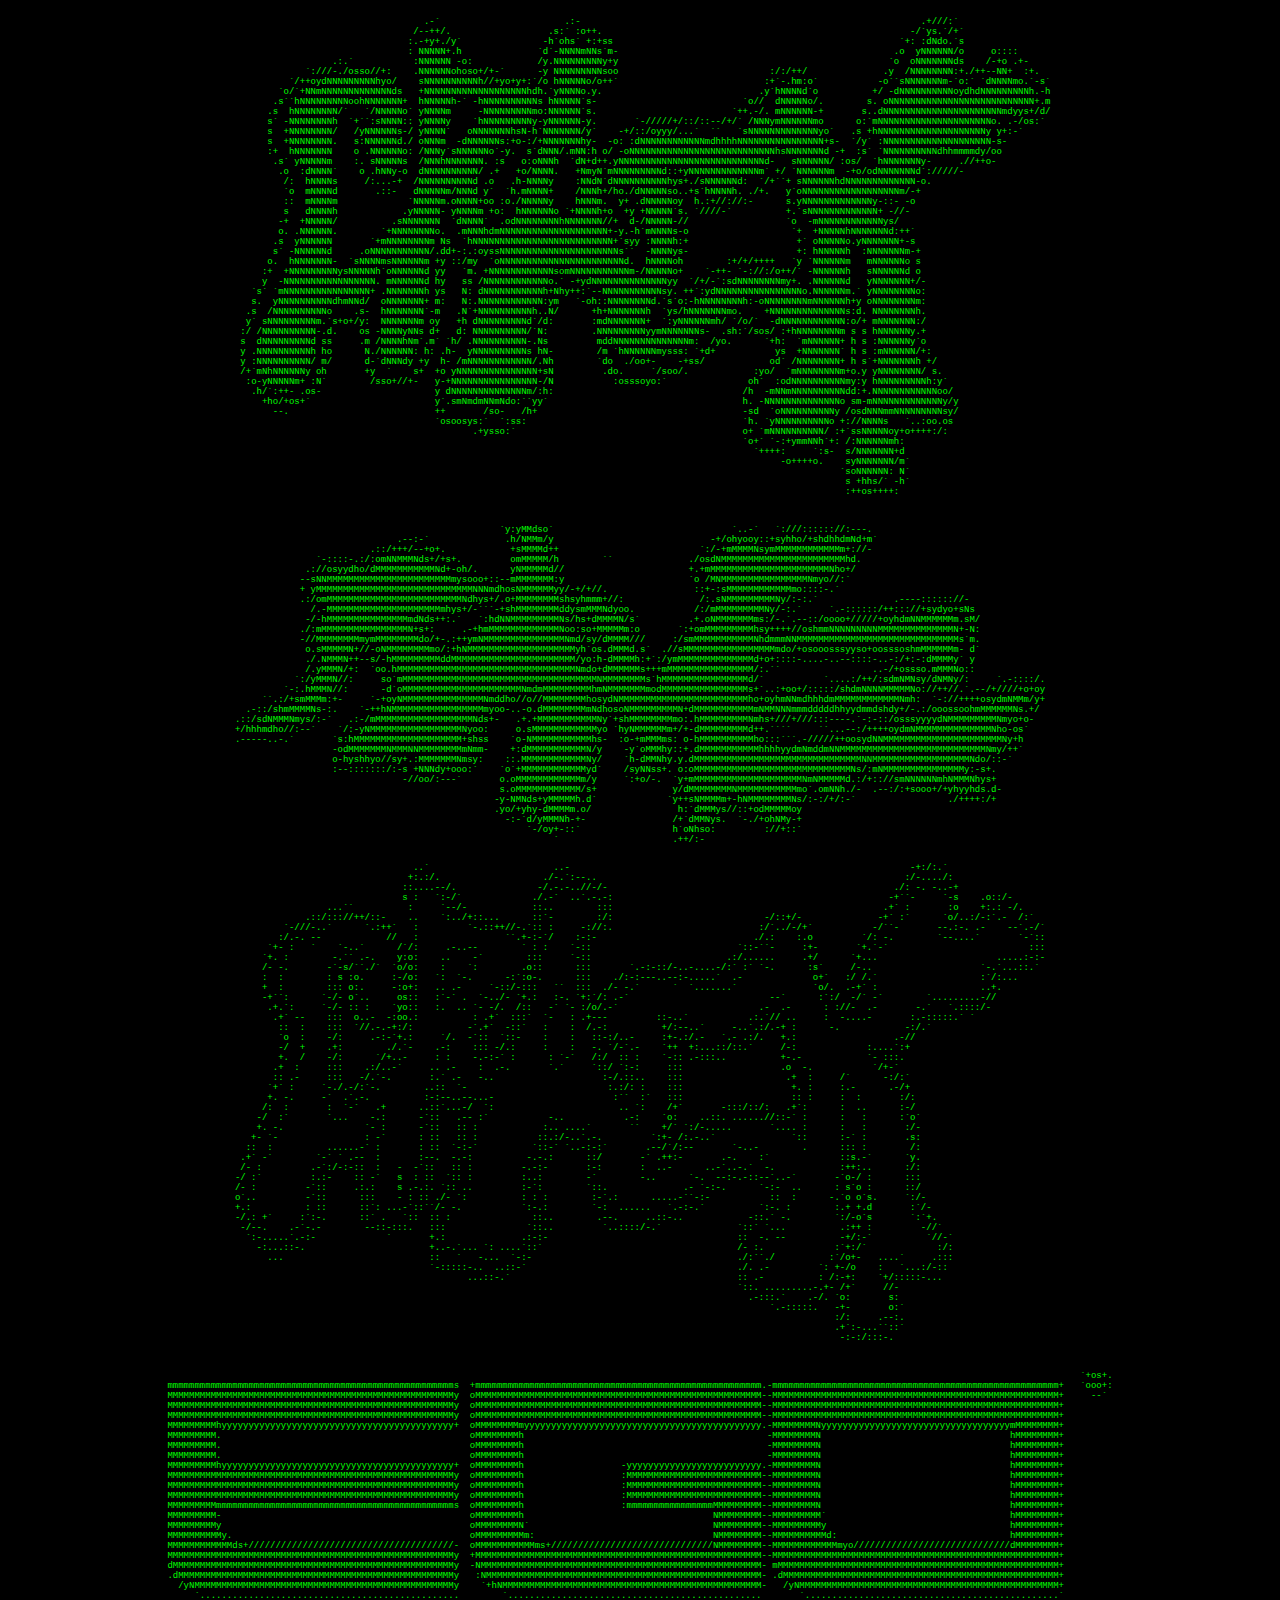
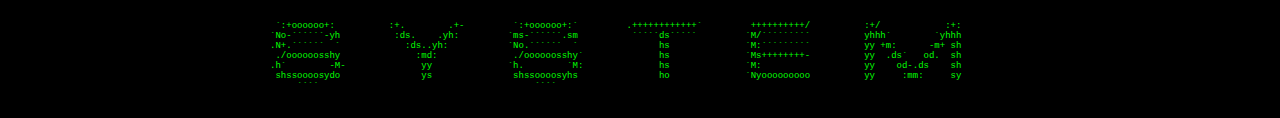
==== index.html @ f856221b "Add files via upload" ====
<html>
<head>
<title>EGO</title>
<meta name="viewport" content="width=device-width, initial-scale=1.0">

<style>
body {
  background-color: #000;
}
pre {
    background-color:#000000;
	  color: #00ff00;
    text-align: left;
    font-size: 1vh;
    display: inline-block;
}
a:link, a:visited {
    color: #00ff00;
    }
a:active, a:hover {
    color: #ffffff;
    }

.content {
    float: left;
    padding: 10px;
    }

    .container {
       text-align: center;
     }




</style>
</head>
<body>

<div class="container">
<div>
  <pre>
                                    .-`                       .:-                                                               .+///:`
                                  /--++/.                  .s:` :o++.                                                         -/`ys.`/+`
                                 :.-+y+./y`               -h`ohs` +:+ss                                                     `+: :dNdo.`s
                                 : NNNNN+.h              `d`-NNNNmNNs`m-                                                   .o  yNNNNNN/o     o::::
                   .:.`           :NNNNNN -o:            /y.NNNNNNNNNy+y                                                  `o  oNNNNNNNds    /-+o .+-
              `:///-./osso//+:    .NNNNNNohoso+/+-`      -y NNNNNNNNNsoo                            :/:/++/              .y  /NNNNNNNN:+./++--NN+  :+.
           `/++oydNNNNNNNNNhyo/    sNNNNNNNNNNh//+yo+y+:`/o hNNNNNo/o++`                           :+`-.hm:o`           -o``sNNNNNNNm-`o:` `dNNNNmo.`-s`
         `o/`+NNmNNNNNNNNNNNNNds   +NNNNNNNNNNNNNNNNNNNhdh.`yNNNNo.y.                             .y`hNNNNd`o          +/ -dNNNNNNNNNNoydhdNNNNNNNNNh.-h
        .s``hNNNNNNNNNoohNNNNNNN+  hNNNNNh-` -hNNNNNNNNNNs hNNNNN`s-                           `o//  dNNNNNo/.        s. oNNNNNNNNNNNNNNNNNNNNNNNNNNN+.m
       .s  hNNNNNNNN/`   `/NNNNNo` yNNNNm     -NNNNNNNNNmo:NNNNNN`s.                         `++.-/. mNNNNNN-+       s..dNNNNNNNNNNNNNNNNNNNNNNmdyys+/d/
       s` -NNNNNNNNh  `+``:sNNNN:: yNNNNy    `hNNNNNNNNNy-yNNNNNN-y.       `-/////+/::/::--/+/` /NNNymNNNNNNmo      o:`mNNNNNNNNNNNNNNNNNNNNNo. .-/os:`
       s  +NNNNNNNN/   /yNNNNNNs-/ yNNNN`   oNNNNNNNhsN-h`NNNNNNN/y`    -+/::/oyyy/...`  ``   `sNNNNNNNNNNNNNyo`   .s +hNNNNNNNNNNNNNNNNNNNNy y+:-`
       s  +NNNNNNNN.   s:NNNNNNd./ oNNNm  -dNNNNNNs:+o-:/+NNNNNNNhy-  -o: :dNNNNNNNNNNNNmdhhhhNNNNNNNNNNNNNNNN+s-  `/y` :NNNNNNNNNNNNNNNNNNNN-s-
       :+  hNNNNNNN    o .NNNNNNo: /NNNy`sNNNNNNo`-y.  s`dNNN/.mNN:h o/ -oNNNNNNNNNNNNNNNNNNNNNNNNNNNhsNNNNNNNd -+  :s` `NNNNNNNNNNdhhmmmmdy/oo
        .s` yNNNNNm    :. sNNNNNs  /NNNhNNNNNNN. :s   o:oNNNh  `dN+d++.yNNNNNNNNNNNNNNNNNNNNNNNNNNNd-   sNNNNNN/ :os/  `hNNNNNNNy-     .//++o-
         .o  :dNNNN`    o .hNNy-o  dNNNNNNNNNN/ .+   +o/NNNN.   +NmyN`mNNNNNNNNNd::+yNNNNNNNNNNNNNm` +/ `NNNNNNm  -+o/odNNNNNNNd`://///-
          /:  hNNNNs     /:...-+  /NNNNNNNNNNd .o   .h-NNNNy    :NNdN`dNNNNNNNNNNhys+./sNNNNNNd:  `/+``+ sNNNNNNhdNNNNNNNNNNNNN-o.
          `o  mNNNNd       .::-   dNNNNNm/NNNd y`  `h.mNNNN+    /NNNh+/ho./dNNNNNso..+s`hNNNNh. ./+.   y`oNNNNNNNNNNNNNNNNNNm/-+
          ::  mNNNNm             `NNNNNm.oNNNN+oo :o./NNNNNy    hNNNm.  y+ .dNNNNNoy  h.:+//://:-      s.yNNNNNNNNNNNNNy-::- -o
          s   dNNNNh            .yNNNNN- yNNNNm +o:  hNNNNNNo `+NNNNh+o  +y +NNNNN`s. `////-`          +.`sNNNNNNNNNNNNN+ -//-
         -+  +NNNNN/          .sNNNNNNN  `dNNNN`  .odNNNNNNNNhNNNNNNN//+  d-/NNNNN-//                  `o  -mNNNNNNNNNNNNys/
         o. .NNNNNN.        `+NNNNNNNNo.  .mNNNhdmNNNNNNNNNNNNNNNNNNNN+-y.-h`mNNNNs-o                   `+  +NNNNNhNNNNNNNd:++`
        .s  yNNNNNN       `+mNNNNNNNNm Ns  `hNNNNNNNNNNNNNNNNNNNNNNNNNN+`syy :NNNNh:+                    +` oNNNNNo.yNNNNNNN+-s
        s` -NNNNNNd     .oNNNNNNNNNNN/.dd+-:.:oyssNNNNNNNNNNNNNNNNNNNNNNs``  -NNNNys-                    +: hNNNNNh  :NNNNNNNm-+
       o.  hNNNNNNN-  `sNNNNmsNNNNNNm +y ::/my  `oNNNNNNNNNNNNNNNNNNNNNNNd.  hNNNNoh        :+/+/++++   `y `NNNNNNm   mNNNNNNo s
      :+  +NNNNNNNNNysNNNNNh`oNNNNNNd yy   `m. +NNNNNNNNNNNNsomNNNNNNNNNNNm-/NNNNNo+    `-++- `-://:/o++/` -NNNNNNh   sNNNNNNd o
      y  -NNNNNNNNNNNNNNNNN. mNNNNNNd hy   ss /NNNNNNNNNNNNo.` -+ydNNNNNNNNNNNNNNyy  `/+/-`:sdNNNNNNNNmy+. .NNNNNNd   yNNNNNNN+/-
    `s` `mNNNNNNNNNNNNNNNN+ .NNNNNNNh ys   N: dNNNNNNNNNNNh+Nhy++:`--NNNNNNNNNNNsy. ++`:ydNNNNNNNNNNNNNNNNo.NNNNNNm.` yNNNNNNNNo:
    s.  yNNNNNNNNNNdhmNNd/  oNNNNNNN+ m:   N:.NNNNNNNNNNNN:ym   `-oh::NNNNNNNNd.`s`o:-hNNNNNNNNh:-oNNNNNNNNmNNNNNNh+y oNNNNNNNNm:
   .s  /NNNNNNNNNNo    .s-  hNNNNNNN`-m   .N`+NNNNNNNNNNh..N/      +h+NNNNNNNh  `ys/hNNNNNNNmo.    +NNNNNNNNNNNNNNs:d. NNNNNNNNh.
   y` sNNNNNNNNNm.`s+o+/y:  NNNNNNNm oy   +h dNNNNNNNNNd`/d:       :mdNNNNNNN+  `:yNNNNNNmh/ `/o/`  -dNNNNNNNNNNNN:o/+ mNNNNNNN:/
  :/ /NNNNNNNNNN-.d.    os -NNNNyNNs d+   d: NNNNNNNNNN/`N:        .NNNNNNNNNyymNNNNNNNs-  .sh:`/sos/ :+hNNNNNNNNm s s hNNNNNNy.+
  s  dNNNNNNNNNd ss     .m /NNNNhNm`.m` `h/ .NNNNNNNNNN-.Ns         mddNNNNNNNNNNNNNNm:  /yo.      `+h:  `mNNNNNN+ h s :NNNNNNy`o
  y .NNNNNNNNNNh ho      N./NNNNNN: h: .h-  yNNNNNNNNNNs hN-        /m `hNNNNNNmysss: `+d+           ys  +NNNNNNN` h s :mNNNNNN/+:
  y :NNNNNNNNNN/ m/      d-`dNNNdy +y  h- /mNNNNNNNNNNNN/.Nh        `do  ./oo+-    -+ss/            od` /NNNNNNNN+ h s`+NNNNNNNh +/
  /+`mNhNNNNNNy oh       +y  `    s+  +o yNNNNNNNNNNNNNNN+sN         .do.     `/soo/.            :yo/  `mNNNNNNNNm+o.y yNNNNNNNN/ s.
   :o-yNNNNNm+ :N`        /sso+//+-   y-+NNNNNNNNNNNNNNNN-/N           :osssoyo:`               oh`  :odNNNNNNNNNNmy:y hNNNNNNNNNh:y`
    .h/`:++- .os-                     y dNNNNNNNNNNNNNNm/:h:                                   /h  -mNNmNNNNNNNNNNdd:+.NNNNNNNNNNNNoo/
      +ho/+os+`                       y`.smNmdmNNmNdo:``yy`                                    h. -NNNNNNNNNNNNNNo sm-mNNNNNNNNNNNNNy/y
        --.                           ++       /so-   /h+                                      -sd  `oNNNNNNNNNNy /osdNNNmmNNNNNNNNNsy/
                                      `osoosys:`  `:ss:                                        `h. `yNNNNNNNNNNo +://NNNNs   `..:oo.os
                                             .+ysso:`                                          o+ `mNNNNNNNNNN/ :+`ssNNNNNoy+o++++:/:
                                                                                               `o+` `-:+ymmNNh`+: /:NNNNNNmh:
                                                                                                 `++++:     `:s-  s/NNNNNNN+d
                                                                                                      -o++++o.    syNNNNNNN/m`
                                                                                                                 `soNNNNNN: N`
                                                                                                                  s +hhs/` -h`
                                                                                                                  :++os++++:
  </pre>
<div>

<pre>
                                                 `y:yMMdso`                                 `..-`   `:///:::::://:---.
                              .--:-`              .h/NMMm/y                             -+/ohyooy::+syhho/+shdhhdmNd+m`
                         .::/+++/--+o+.            +sMMMMd++                          `:/-+mMMMMNsymMMMMMMMMMMMMm+://-
               `-::::-.:/:omNNMMMNds+/+s+.         omMMMMM/h        ``              ./osdNMMMMMMMMMMMMMMMMMMMMMMMhd.
             .://osyydho/dMMMMMMMMMMMNd+-oh/.      yNMMMMMd//                       +.+mMMMMMMMMMMMMMMMMMMMMMMNho+/
            --sNNMMMMMMMMMMMMMMMMMMMMMMMmysooo+::--mMMMMMMM:y                       `o /MNMMMMMMMMMMMMMMMMNmyo//:`
            + yMMMMMMMMMMMMMMMMMMMMMMMMMMMMMNNNmdhosNMMMMMMyy/-+/+//.                ::+-:sMMMMMMMMMMMMmo::::-.`
            .:/omMMMMMMMMMMMMMMMMMMMMMMMMMNdhys+/.o+MMMMMMMMshsyhmmm+//:              /:.sNMMMMMMMMMNy/:-:.`              .----:::::://-
              /.-MMMMMMMMMMMMMMMMMMMMMmhys+/-```-+shMMMMMMMMddysmMMMNdyoo.           /:/mMMMMMMMMMNy/-:.`     `.-::::::/++::://+sydyo+sNs
             -/-hMMMMMMMMMMMMMMMmdNds++:.`   `:hdNNMMMMMMMMMNs/hs+dMMMMN/s`         .+.oNMMMMMMMms:/-.`.--::/oooo+/////+oyhdmNNMMMMMMm.sM/
            ./:mMMMMMMMMMMMMMMMMN+s+:     .-+hmMMMMMMMMMMMMMNoo:so+MMMMMm:o       `:+omMMMMMMMMMhsy++++//oshmmNNNNNNNNNMMMMMMMMMMMMMMN+-N:
            -//MMMMMMMMmymMMMMMMMMdo/+-.:++ymNMMMMMMMMMMMMMMMNmd/sy/dMMMM///     :/smMMMMMMMMMMMNhdmmmNNMMMMMMMMMMMMMMMMMMMMMMMMMMMMMMs`m.
             o.sMMMMMN+//-oNMMMMMMMMmo/:+hNMMMMMMMMMMMMMMMMMMMMyh`os.dMMMd.s`  .//sMMMMMMMMMMMMMMMMMmdo/+osooosssyyso+oosssoshmMMMMMMm- d`
             ./.NMMMN++--s/-hMMMMMMMMMddMMMMMMMMMMMMMMMMMMMMMMM/yo:h-dMMMMh:+`:/ymMMMMMMMMMMMMMMd+o+::::-....-..--::::-..-:/+:-:dMMMMy` y
             /.yMMMN/+:  `oo.hMMMMMMMMMMMMMMMMMMMMMMMMMMMMMMMMMNmdo+dMMMMMMs+++mMMMMMMMMMMMMMMMM/:.``                 ..-/+ossso.mMMMNo::
           `:/yMMMN//:     so`mMMMMMMMMMMMMMMMMMMMMMMMMMMMMMMMMMMMMNMMMMMMMMs`hMMMMMMMMMMMMMMMMd/`           `....:/++/:sdmNMNsy/dNMNy/:     `.-::::/.
         `-:.hMMMN//:      -d`oMMMMMMMMMMMMMMMMMMMMMMNmdmMMMMMMMMMhmNMMMMMMMmodMMMMMMMMMMMMMMMMs+`..:+oo+/:::::/shdmNNNNMMMMMNo://++//.`.--/+////+o+oy
     ``.:/+smMMMm:+-     `-+oyNMMMMMMMMMMMMMMMNmddho//o//MMMMMMMMhosydNMMMMMMMMMMMMMMMMMMMMMMMMho+oyhmNNmdhhhdmMMMMMMMMMMMMNmh:  `-://++++osydmNMMm/y+
  .-::/shmMMMMNs-:.    `-++hNMMMMMMMMMMMMMMMMMmyoo-..-o.dMMMMMMMMmNdhosoNMMMMMMMMMN+dMMMMMMMMMMMmNMMNNNmmmdddddhhyydmmdshdy+/-.:/ooossoohmMMMMMMNs.+/
.::/sdNMMMNmys/:-`   .:-/mMMMMMMMMMMMMMMMMMMNds+-   .+.+MMMMMMMMMMMNy`+shMMMMMMMMmo:.hMMMMMMMMMNmhs+///+///:::----.`-:-::/osssyyyydNMMMMMMMMMNmyo+o-
+/hhhmdho//:--`    `/:-yNMMMMMMMMMMMMMMMMMNyoo:     o.sMMMMMMMMMMMMyo `hyNMMMMMMm+/+-dMMMMMMMMMd++.````     ``...--:/++++oydmNMMMMMMMMMMMMMMNho-os`
.-----..-.`       `s:hMMMMMMMMMMMMMMMMMMMM+shss    `o-NMMMMMMMMMMMhs-  :o-+mMMMms: o-hMMMMMMMMMMho:::```.-/////++oosydNNMMMMMMMMMMMMMMMMMMMMMMNy+h
                  -odMMMMMMMNMMMNNMMMMMMMMmNmm-    +:dMMMMMMMMMMMN/y    -y`oMMMhy::+.dMMMMMMMMMMMhhhhyydmNmddmNNMMMMMMMMMMMMMMMMMMMMMMMMMMMNmy/++`
                  o-hyshhyo//sy+.:MMMMMMMNmsy:    ::.MMMMMMMMMMMMNy/    `h-dMMNhy.y.dMMMMMMMMMMMMMMMMMMMMMMMMMMMMMMMNNMMMMMMMMMMMMMMMMMMNdo/::-`
                  :--:::::::/:-s +NNNdy+ooo:`    `o`+MMMMMMMMMMMMyd`    /syNNss+. o:oMMMMMMMMMMMMMMMMMMMMMMMMMMMMMNs/:mNMMMMMMMMMMMMMMMy:-s+.
                               -//oo/:---`       o.oMMMMMMMMMMMMm/y     `:+o/-.  `y+mMMMMMMMMMMMMMMMMMMMMNmNMMMMMd.:/+:://smNNNNNNmhNMMMNhys+
                                                 s.oMMMMMMMMMMMM/s+              y/dMMMMMMMMNMMMMMMMMMMMmo`.omNNh./-  .--:/:+sooo+/+yhyyhds.d-
                                                -y-NMNds+yMMMMMh.d`             `y++sNMMMMm+-hNMMMMMMMMNs/:-:/+/:-`                 ./++++:/+
                                                .yo/+yhy-dMMMMm.o/                h:`dMMMys//::+odMMMMMoy
                                                  -:-`d/yMMMNh-+-                /+`dMMNys.  `-./+ohNMy-+
                                                      `-/oy+-::`                 h`oNhso:         ://+::`
                                                           `                     .++/:-
</pre>
<pre>
                                 ..`                       ..-                                                               -+:/:.`
                                +:.:/.                   ./-.`:--..                                                         :/-..../:
                               ::....--/.               -/.-.-..//-/-                                                     ./: -. -..-+
                               s :   `:-/`             ./.-`  ..`.-.-:                                                   -+``-     `-s    .o::/-
                 ...``          :     `--/-            ::..        :::                                                  .+` :       :o    +:.: -/.
             .::/::://++/::-    ..    `:../+::...      ::`-        :/:                            -/::+/-              -+` :`      `o/..:/-:`.-  /:`
         `-///-..`      `.:++`   :         `-.::++//-.`:: :     -://:.                           :/`../-/+`           -/``-       --.:-. .-    --`.-/`
        :/.-. --            //   :                ``.+-:-`/    :-:-                             ./.:    :.o         `/: -.        `--....`       `-`::
      `+- :   `    `-..`      /`/:     .-..--        ` : :    `-::                           `::-``-     :+-       `+.`-`                          :::
     `+. :        -.`` .-.    y:o:    ..    -`        :::     `-::                         .:/......     .+/      `+...                      .....:-:-
     /- -.       -`-s/``./`  `o/o:    :    `:        .o::      :::       `.-:-::/-..-....-/:` :` `-.      :s`     /-..                    `-.`...::.`
     :  :        : s :o.     :-/o:   `:  `-.      -:`:o-.      :::    ./:-:---..--:-.....`  .-             o+`   :/ /.`                   :`/:...
     +  :        ::: o:.     -:o+:   .. .-     `-::/-:::   ``  :::  ./- -.`      `  `.......`              `o/.  .-+` :                   ..+.
     -+``:      `-/- o`..     os::   :`-` .  `-../- `+.:   :-. `+:`/: .-`                          --`      :`:/  -/` -`        `.........-//
      .+.`:     `-/- :: :    `yo::   :.  .. `- -/.  /::   -` `- :/o/.-`                          .-  .-      : ://-  .-       -.`   `.::::/-
       .+` --    :::  o..-  -:oo.:          : .+`  :::`  `-   : .+---         ::-..`           .:.`// ..     :  -....-       :.-:::::.` `
        ::  :    :::  `//.-.-+:/:          -`.+`  -::`   :    :  /.-:          +/:--..`     -..`.:/.-+ :      -.            -:/.`
        `o  :    -/:     .-:-`+.:     `/.  -`::  `::-    :    :   ::-:/..-     :+-.:/.-   `.- .:/.   +.:                  .-//
        -/  +    .+:        ./.`-    .-:    ::: -/.:     :    :   -. `/-`.-    `++  +:...::/::.`     /-:             :....`:+
        +.  /    -/:      `/+..-     : :    -.-:-` :      : `-`   /:/  :: :    `-:: .-:::..          +-.-            `- :::.
       .+  :     :::    .:/..-`     .. .-    :  .-.       `.`     `::/ `:-:     :::                  .o  -.           `/+-`
       :: .-     :::   -/.`-.       :.` .-   -..                    :-/.::..    :::                   .+  :     /`      -:/:`
      `+` :     `-./.-/:`-.        ..::  `-                          :.:/: :    :::                    +. :     :.-      .-/+
      +. -.     -`  .`.-.          :-:--..--...-                      :``  :`   :::                    :: :     :  :       :/:
     /:  :       :  `-`   .+      ..::`...-/  `:                       .. `:    /+`       -:::/::/:   .+`:      :  ..      :-/
    -/  :`       `...    -.:      -`::   .-- :`           -..           .-:    `o:    ..::. ......//::-` :      :   :      :`o`
    +. -.               `- :      -`::   :: :            :.. ....`       ``    +/` `:/-.....       `.... :      :   :       :/-
   +- `-                : -`      : ::   :: :           ::.:/-..`.-.         `:+- /:.-..`              `::      :-` :       .s:
  ::  :          ......-` :       : ::  `-:-`          `::-` `..-:-:`       .--/`/:--       `-..-        .      ::: :        /:
 .+` -`        `-` ` .--  :       :--.  -.-:          -.-.:      ::/       -` .++:-       .-.    :`             ::s.-`      `y.
 /- :         .-`:/-:-::  :   -  -`::   :: :         -.-:-       :-:       :  ..-      ..-`..-.`  -.            :++:..      :/:
-/ :`         :.:-    :: -`   s  : ::  `:: :         :..:        -`        -..      `-.  --:-.-::--`..-`       -`o-/ :      :::
/- :         -`::     .:.:    s .-.:. `:: ..         :-`:        `::.              .- `-:-.      `-:-  ..      : s`o :      ::/
o`..         -`::      :::    - : :: ./- `:          : : :        :-`.:      .....-``-:-           ::  :      -.`o o`s.     `:/-
+.:          : ::      ::`: ...-`::``/- -.           `:-.:        `-:  ......   `.-:-.`          `:-. :        :.+ +.d       :`/-
-/.: +`     :`:-.      ::` .   `::  :: :               ::..        .--.     ..::-..            -::.` -.        `:/-o`s       `:`+.
 -/--.    .-`-.-        --::-:::.   :::               `::..         `..::::/-.`              `::` `...          .:++ :         -//`
  `:-.....`.-:-             `       +.:              .:-:-                                   ::  -. --          -+/:-`          `//-`
    -:...::-.                       +..-.`... `: ....`::`                                    /- :.             :`+:/`             :/:
      ...                           ::   `   -...  `-:-                                      ./:``./          :`/o+-   ....`     .:::
                                    `-:::::-..  ..::-`                                       ./. .-         `: +-/o    :   `...:/-::
                                           ...::-.`                                          :: .-          : /:-+:    `+/:::::-...
                                                                                             `::. .........-.+- /+`     //-
                                                                                               .-:::.`    .-/. `o:       s:
                                                                                                   `.-:::::.   -+-       o:`
                                                                                                               :/:     .--:.
                                                                                                               .+`:-...``::`
                                                                                                                -:-:/:::-.

</pre>

<pre>
                                                                                                                                                                         `+os+.
mmmmmmmmmmmmmmmmmmmmmmmmmmmmmmmmmmmmmmmmmmmmmmmmmmmmms  +mmmmmmmmmmmmmmmmmmmmmmmmmmmmmmmmmmmmmmmmmmmmmmmmmmmmm.-mmmmmmmmmmmmmmmmmmmmmmmmmmmmmmmmmmmmmmmmmmmmmmmmmmmmm+   `ooo+:
MMMMMMMMMMMMMMMMMMMMMMMMMMMMMMMMMMMMMMMMMMMMMMMMMMMMMy  oMMMMMMMMMMMMMMMMMMMMMMMMMMMMMMMMMMMMMMMMMMMMMMMMMMMMM--MMMMMMMMMMMMMMMMMMMMMMMMMMMMMMMMMMMMMMMMMMMMMMMMMMMMM+     --`
MMMMMMMMMMMMMMMMMMMMMMMMMMMMMMMMMMMMMMMMMMMMMMMMMMMMMy  oMMMMMMMMMMMMMMMMMMMMMMMMMMMMMMMMMMMMMMMMMMMMMMMMMMMMM--MMMMMMMMMMMMMMMMMMMMMMMMMMMMMMMMMMMMMMMMMMMMMMMMMMMMM+
MMMMMMMMMMMMMMMMMMMMMMMMMMMMMMMMMMMMMMMMMMMMMMMMMMMMMy  oMMMMMMMMMMMMMMMMMMMMMMMMMMMMMMMMMMMMMMMMMMMMMMMMMMMMM--MMMMMMMMMMMMMMMMMMMMMMMMMMMMMMMMMMMMMMMMMMMMMMMMMMMMM+
MMMMMMMMMhyyyyyyyyyyyyyyyyyyyyyyyyyyyyyyyyyyyyyyyyyyy+  oMMMMMMMMmyyyyyyyyyyyyyyyyyyyyyyyyyyyyyyyyyyyyyyyyyyyy.-MMMMMMMMNyyyyyyyyyyyyyyyyyyyyyyyyyyyyyyyyyyymMMMMMMMM+
MMMMMMMMM.                                              oMMMMMMMMh                                             -MMMMMMMMN                                   hMMMMMMMM+
MMMMMMMMM.                                              oMMMMMMMMh                                             -MMMMMMMMN                                   hMMMMMMMM+
MMMMMMMMM.                                              oMMMMMMMMh                                             -MMMMMMMMN                                   hMMMMMMMM+
MMMMMMMMMhyyyyyyyyyyyyyyyyyyyyyyyyyyyyyyyyyyyyyyyyyyy+  oMMMMMMMMh                  -yyyyyyyyyyyyyyyyyyyyyyyyy.-MMMMMMMMN                                   hMMMMMMMM+
MMMMMMMMMMMMMMMMMMMMMMMMMMMMMMMMMMMMMMMMMMMMMMMMMMMMMy  oMMMMMMMMh                  :MMMMMMMMMMMMMMMMMMMMMMMMM--MMMMMMMMN                                   hMMMMMMMM+
MMMMMMMMMMMMMMMMMMMMMMMMMMMMMMMMMMMMMMMMMMMMMMMMMMMMMy  oMMMMMMMMh                  :MMMMMMMMMMMMMMMMMMMMMMMMM--MMMMMMMMN                                   hMMMMMMMM+
MMMMMMMMMMMMMMMMMMMMMMMMMMMMMMMMMMMMMMMMMMMMMMMMMMMMMy  oMMMMMMMMh                  :MMMMMMMMMMMMMMMMMMMMMMMMM--MMMMMMMMN                                   hMMMMMMMM+
MMMMMMMMMmmmmmmmmmmmmmmmmmmmmmmmmmmmmmmmmmmmmmmmmmmmms  oMMMMMMMMh                  :mmmmmmmmmmmmmmmmMMMMMMMMM--MMMMMMMMN                                   hMMMMMMMM+
MMMMMMMMM-                                              oMMMMMMMMh                                   NMMMMMMMM--MMMMMMMMM`                                  hMMMMMMMM+
MMMMMMMMMy                                              oMMMMMMMMN`                                  NMMMMMMMM--MMMMMMMMMy                                  hMMMMMMMM+
MMMMMMMMMMy.                                            oMMMMMMMMMm:                                 NMMMMMMMM--MMMMMMMMMMd:                                hMMMMMMMM+
MMMMMMMMMMMMds+//////////////////////////////////////-  oMMMMMMMMMMMms+//////////////////////////////NMMMMMMMM--MMMMMMMMMMMMmyo/////////////////////////////dMMMMMMMM+
MMMMMMMMMMMMMMMMMMMMMMMMMMMMMMMMMMMMMMMMMMMMMMMMMMMMMy  +MMMMMMMMMMMMMMMMMMMMMMMMMMMMMMMMMMMMMMMMMMMMMMMMMMMMM--MMMMMMMMMMMMMMMMMMMMMMMMMMMMMMMMMMMMMMMMMMMMMMMMMMMMM+
dMMMMMMMMMMMMMMMMMMMMMMMMMMMMMMMMMMMMMMMMMMMMMMMMMMMMy  -NMMMMMMMMMMMMMMMMMMMMMMMMMMMMMMMMMMMMMMMMMMMMMMMMMMMM- mMMMMMMMMMMMMMMMMMMMMMMMMMMMMMMMMMMMMMMMMMMMMMMMMMMMM+
.dMMMMMMMMMMMMMMMMMMMMMMMMMMMMMMMMMMMMMMMMMMMMMMMMMMMy   :NMMMMMMMMMMMMMMMMMMMMMMMMMMMMMMMMMMMMMMMMMMMMMMMMMMM- .dMMMMMMMMMMMMMMMMMMMMMMMMMMMMMMMMMMMMMMMMMMMMMMMMMMM+
  /yNMMMMMMMMMMMMMMMMMMMMMMMMMMMMMMMMMMMMMMMMMMMMMMMMy    `+hNMMMMMMMMMMMMMMMMMMMMMMMMMMMMMMMMMMMMMMMMMMMMMMMM-   /yNMMMMMMMMMMMMMMMMMMMMMMMMMMMMMMMMMMMMMMMMMMMMMMMM+
     `................................................        `...............................................       `...............................................`


                    `:+oooooo+:          :+.        .+-         `:+oooooo+:`         .++++++++++++`         ++++++++++/          :+/            :+:
                   `No-``````-yh          :ds.    .yh:         `ms-``````.sm          `````ds`````         `M/`````````          yhhh`        `yhhh
                   .N+.``````  `            :ds..yh:           `No.``````  `               hs              `M:`````````          yy +m:      -m+ sh
                    ./oooooosshy              :md:              ./oooooosshy`              hs              `Ms++++++++-          yy  .ds`   od.  sh
                   .h`        -M-              yy              `h.        `M:              hs              `M:                   yy    od-.ds    sh
                    shssoooosydo               ys               shssoooosyhs               ho              `Nyooooooooo          yy     :mm:     sy
                        ````                                        ````

</pre>



</div>
</div>
</body>
</html>
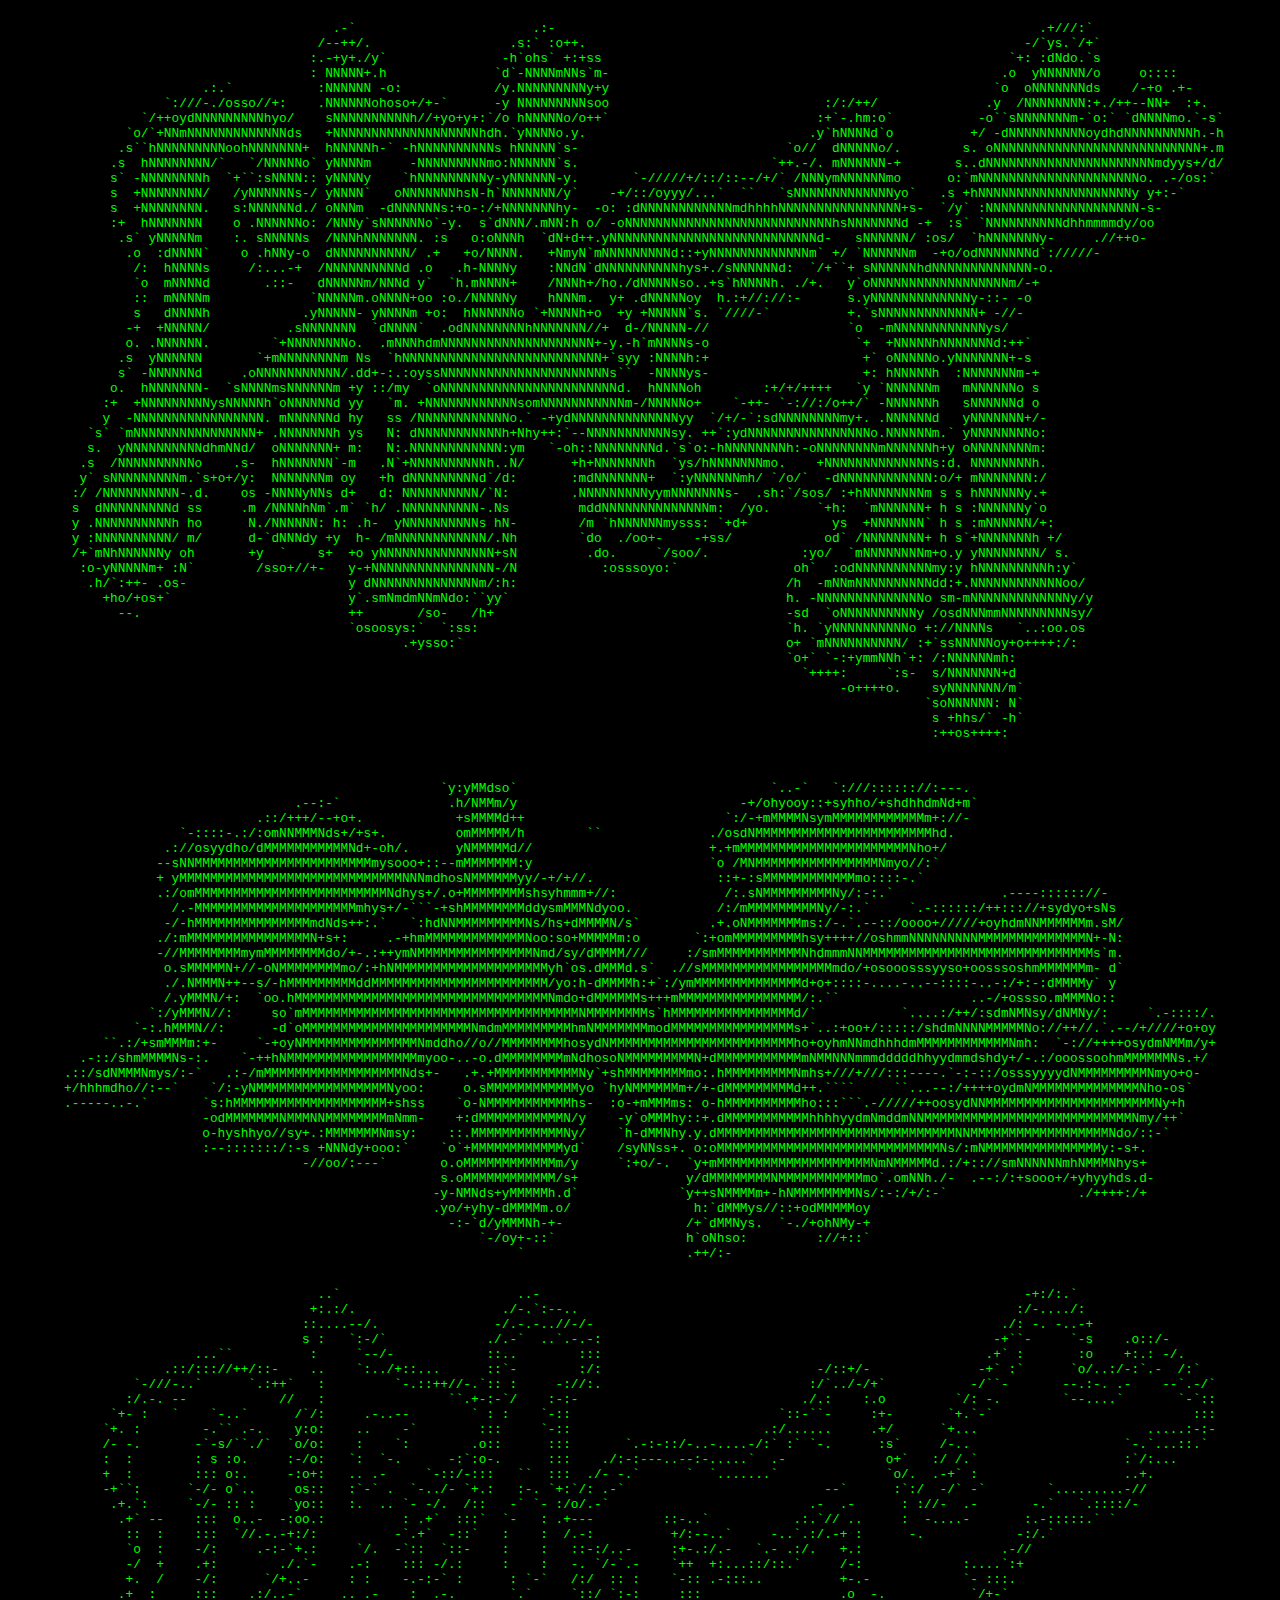
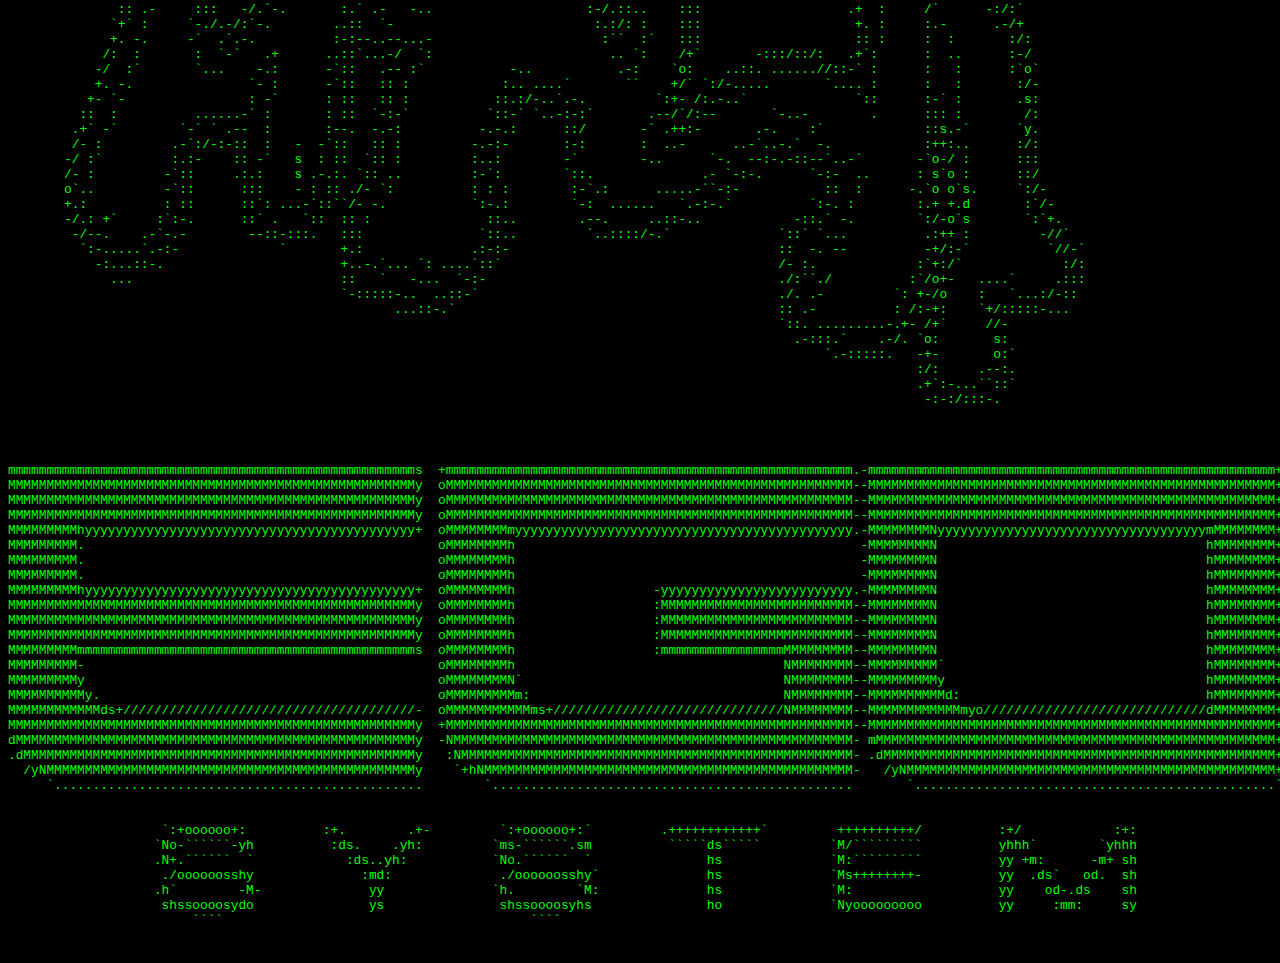
==== commit 7162141c: "Update index.html" ====
--- a/index.html
+++ b/index.html
@@ -12,7 +12,7 @@
     background-color:#000000;
 	  color: #00ff00;
     text-align: left;
-    font-size: 1vh;
+    font-size: 1vw;
     display: inline-block;
 }
 a:link, a:visited {
@@ -91,6 +91,7 @@
                                                                                                                   :++os++++:
   </pre>
 <div>
+
 
 <pre>
                                                  `y:yMMdso`                                 `..-`   `:///:::::://:---.
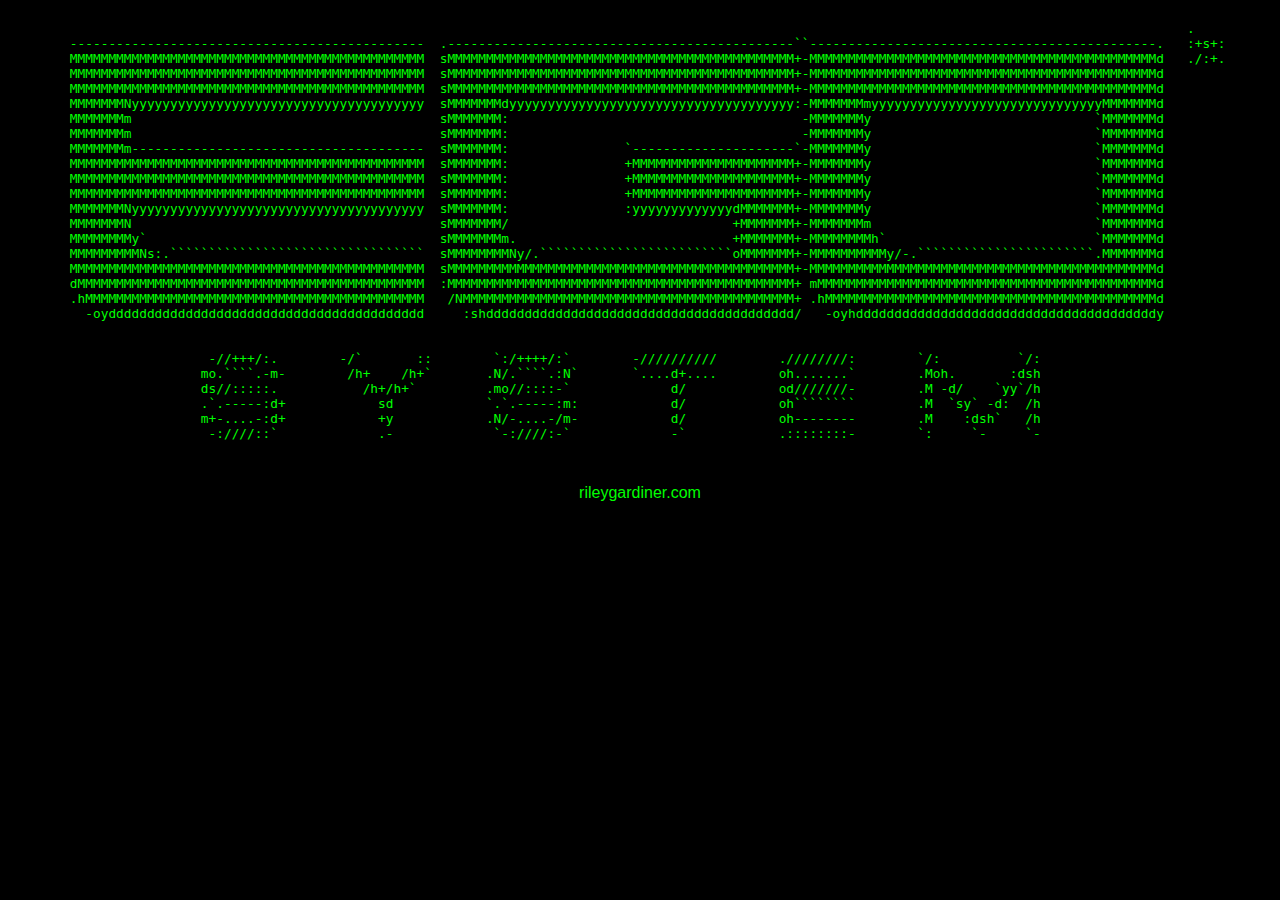
==== commit ef69febe: "Update index.html" ====
--- a/index.html
+++ b/index.html
@@ -7,6 +7,7 @@
 <style>
 body {
   background-color: #000;
+  font-family:Helvetica, sans-serif, "Helvetica Roman", Icons /*!System*/;
 }
 pre {
     background-color:#000000;
@@ -15,12 +16,17 @@
     font-size: 1vw;
     display: inline-block;
 }
-a:link, a:visited {
+a:link,
+a:visited
+{
     color: #00ff00;
+    text-decoration: none
     }
 a:active, a:hover {
     color: #ffffff;
+    text-decoration: none;
     }
+
 
 .content {
     float: left;
@@ -40,7 +46,72 @@
 
 <div class="container">
 <div>
-  <pre>
+  <pre>                                                                                                                                                   .
+  ----------------------------------------------  .---------------------------------------------``---------------------------------------------.   :+s+:
+  MMMMMMMMMMMMMMMMMMMMMMMMMMMMMMMMMMMMMMMMMMMMMM  sMMMMMMMMMMMMMMMMMMMMMMMMMMMMMMMMMMMMMMMMMMMMM+-MMMMMMMMMMMMMMMMMMMMMMMMMMMMMMMMMMMMMMMMMMMMMd   ./:+.
+  MMMMMMMMMMMMMMMMMMMMMMMMMMMMMMMMMMMMMMMMMMMMMM  sMMMMMMMMMMMMMMMMMMMMMMMMMMMMMMMMMMMMMMMMMMMMM+-MMMMMMMMMMMMMMMMMMMMMMMMMMMMMMMMMMMMMMMMMMMMMd
+  MMMMMMMMMMMMMMMMMMMMMMMMMMMMMMMMMMMMMMMMMMMMMM  sMMMMMMMMMMMMMMMMMMMMMMMMMMMMMMMMMMMMMMMMMMMMM+-MMMMMMMMMMMMMMMMMMMMMMMMMMMMMMMMMMMMMMMMMMMMMd
+  MMMMMMMNyyyyyyyyyyyyyyyyyyyyyyyyyyyyyyyyyyyyyy  sMMMMMMMdyyyyyyyyyyyyyyyyyyyyyyyyyyyyyyyyyyyyy:-MMMMMMMmyyyyyyyyyyyyyyyyyyyyyyyyyyyyyyMMMMMMMd
+  MMMMMMMm                                        sMMMMMMM:                                      -MMMMMMMy                             `MMMMMMMd
+  MMMMMMMm                                        sMMMMMMM:                                      -MMMMMMMy                             `MMMMMMMd
+  MMMMMMMm--------------------------------------  sMMMMMMM:               `---------------------`-MMMMMMMy                             `MMMMMMMd
+  MMMMMMMMMMMMMMMMMMMMMMMMMMMMMMMMMMMMMMMMMMMMMM  sMMMMMMM:               +MMMMMMMMMMMMMMMMMMMMM+-MMMMMMMy                             `MMMMMMMd
+  MMMMMMMMMMMMMMMMMMMMMMMMMMMMMMMMMMMMMMMMMMMMMM  sMMMMMMM:               +MMMMMMMMMMMMMMMMMMMMM+-MMMMMMMy                             `MMMMMMMd
+  MMMMMMMMMMMMMMMMMMMMMMMMMMMMMMMMMMMMMMMMMMMMMM  sMMMMMMM:               +MMMMMMMMMMMMMMMMMMMMM+-MMMMMMMy                             `MMMMMMMd
+  MMMMMMMNyyyyyyyyyyyyyyyyyyyyyyyyyyyyyyyyyyyyyy  sMMMMMMM:               :yyyyyyyyyyyyydMMMMMMM+-MMMMMMMy                             `MMMMMMMd
+  MMMMMMMN                                        sMMMMMMM/                             +MMMMMMM+-MMMMMMMm                             `MMMMMMMd
+  MMMMMMMMy`                                      sMMMMMMMm.                            +MMMMMMM+-MMMMMMMMh`                           `MMMMMMMd
+  MMMMMMMMMNs:.`````````````````````````````````  sMMMMMMMMNy/.`````````````````````````oMMMMMMM+-MMMMMMMMMMy/-.```````````````````````.MMMMMMMd
+  MMMMMMMMMMMMMMMMMMMMMMMMMMMMMMMMMMMMMMMMMMMMMM  sMMMMMMMMMMMMMMMMMMMMMMMMMMMMMMMMMMMMMMMMMMMMM+-MMMMMMMMMMMMMMMMMMMMMMMMMMMMMMMMMMMMMMMMMMMMMd
+  dMMMMMMMMMMMMMMMMMMMMMMMMMMMMMMMMMMMMMMMMMMMMM  :MMMMMMMMMMMMMMMMMMMMMMMMMMMMMMMMMMMMMMMMMMMMM+ mMMMMMMMMMMMMMMMMMMMMMMMMMMMMMMMMMMMMMMMMMMMMd
+  .hMMMMMMMMMMMMMMMMMMMMMMMMMMMMMMMMMMMMMMMMMMMM   /NMMMMMMMMMMMMMMMMMMMMMMMMMMMMMMMMMMMMMMMMMMM+ .hMMMMMMMMMMMMMMMMMMMMMMMMMMMMMMMMMMMMMMMMMMMd
+    -oyddddddddddddddddddddddddddddddddddddddddd     :shdddddddddddddddddddddddddddddddddddddddd/   -oyhdddddddddddddddddddddddddddddddddddddddy
+
+
+                    -//+++/:.        -/`       ::        `:/++++/:`        -//////////        .////////:        `/:          `/:
+                   mo.````.-m-        /h+    /h+`       .N/.````.:N`       `....d+....        oh.......`        .Moh.       :dsh
+                   ds//:::::.           /h+/h+`         .mo//::::-`             d/            od///////-        .M -d/    `yy`/h
+                   .`.-----:d+            sd            `.`.-----:m:            d/            oh````````        .M  `sy` -d:  /h
+                   m+-....-:d+            +y            .N/-....-/m-            d/            oh--------        .M    :dsh`   /h
+                    -:////::`             .-             `-:////:-`             -`            .::::::::-        `:     `-     `-
+
+  </pre>
+
+<!--  <pre>
+                                                   `y:yMMdso`                                 `..-`   `:///:::::://:---.
+                                .--:-`              .h/NMMm/y                             -+/ohyooy::+syhho/+shdhhdmNd+m`
+                           .::/+++/--+o+.            +sMMMMd++                          `:/-+mMMMMNsymMMMMMMMMMMMMm+://-
+                 `-::::-.:/:omNNMMMNds+/+s+.         omMMMMM/h                        ./osdNMMMMMMMMMMMMMMMMMMMMMMMhd.
+               .://osyydho/dMMMMMMMMMMMNd+-oh/.      yNMMMMMd//                       +.+mMMMMMMMMMMMMMMMMMMMMMMNho+/
+              --sNNMMMMMMMMMMMMMMMMMMMMMMMmysooo+::--mMMMMMMM:y                       `o /MNMMMMMMMMMMMMMMMMNmyo//:`
+              + yMMMMMMMMMMMMMMMMMMMMMMMMMMMMMNNNmdhosNMMMMMMyy/-+/+//.                ::+-:sMMMMMMMMMMMMmo::::-.`
+              .:/omMMMMMMMMMMMMMMMMMMMMMMMMMNdhys+/.o+MMMMMMMMshsyhmmm+//:              /:.sNMMMMMMMMMNy/:-:.`              .----:::::://-
+                /.-MMMMMMMMMMMMMMMMMMMMMmhys+/-```-+shMMMMMMMMddysmMMMNdyoo.           /:/mMMMMMMMMMNy/-:.`     `.-::::::/++::://+sydyo+sNs
+               -/-hMMMMMMMMMMMMMMMmdNds++:.`   `:hdNNMMMMMMMMMNs/hs+dMMMMN/s`         .+.oNMMMMMMMms:/-.`.--::/oooo+/////+oyhdmNNMMMMMMm.sM/
+              ./:mMMMMMMMMMMMMMMMMN+s+:     .-+hmMMMMMMMMMMMMMNoo:so+MMMMMm:o       `:+omMMMMMMMMMhsy++++//oshmmNNNNNNNNNMMMMMMMMMMMMMMN+-N:
+              -//MMMMMMMMmymMMMMMMMMdo/+-.:++ymNMMMMMMMMMMMMMMMNmd/sy/dMMMM///     :/smMMMMMMMMMMMNhdmmmNNMMMMMMMMMMMMMMMMMMMMMMMMMMMMMMs`m.
+               o.sMMMMMN+//-oNMMMMMMMMmo/:+hNMMMMMMMMMMMMMMMMMMMMyh`os.dMMMd.s`  .//sMMMMMMMMMMMMMMMMMmdo/+osooosssyyso+oosssoshmMMMMMMm- d`
+               ./.NMMMN++--s/-hMMMMMMMMMddMMMMMMMMMMMMMMMMMMMMMMM/yo:h-dMMMMh:+`:/ymMMMMMMMMMMMMMMd+o+::::-....-..--::::-..-:/+:-:dMMMMy` y
+               /.yMMMN/+:  `oo.hMMMMMMMMMMMMMMMMMMMMMMMMMMMMMMMMMNmdo+dMMMMMMs+++mMMMMMMMMMMMMMMMM/:.``                 ..-/+ossso.mMMMNo::
+             `:/yMMMN//:     so`mMMMMMMMMMMMMMMMMMMMMMMMMMMMMMMMMMMMMNMMMMMMMMs`hMMMMMMMMMMMMMMMMd/`           `....:/++/:sdmNMNsy/dNMNy/:     `.-::::/.
+           `-:.hMMMN//:      -d`oMMMMMMMMMMMMMMMMMMMMMMNmdmMMMMMMMMMhmNMMMMMMMmodMMMMMMMMMMMMMMMMs+`..:+oo+/:::::/shdmNNNNMMMMMNo://++//.`.--/+////+o+oy
+       ``.:/+smMMMm:+-     `-+oyNMMMMMMMMMMMMMMMNmddho//o//MMMMMMMMhosydNMMMMMMMMMMMMMMMMMMMMMMMMho+oyhmNNmdhhhdmMMMMMMMMMMMMNmh:  `-://++++osydmNMMm/y+
+    .-::/shmMMMMNs-:.    `-++hNMMMMMMMMMMMMMMMMMmyoo-..-o.dMMMMMMMMmNdhosoNMMMMMMMMMN+dMMMMMMMMMMMmNMMNNNmmmdddddhhyydmmdshdy+/-.:/ooossoohmMMMMMMNs.+/
+  .::/sdNMMMNmys/:-`   .:-/mMMMMMMMMMMMMMMMMMMNds+-   .+.+MMMMMMMMMMMNy`+shMMMMMMMMmo:.hMMMMMMMMMNmhs+///+///:::----.`-:-::/osssyyyydNMMMMMMMMMNmyo+o-
+  +/hhhmdho//:--`    `/:-yNMMMMMMMMMMMMMMMMMNyoo:     o.sMMMMMMMMMMMMyo `hyNMMMMMMm+/+-dMMMMMMMMMd++.````     ``...--:/++++oydmNMMMMMMMMMMMMMMNho-os`
+  .-----..-.`       `s:hMMMMMMMMMMMMMMMMMMMM+shss    `o-NMMMMMMMMMMMhs-  :o-+mMMMms: o-hMMMMMMMMMMho:::```.-/////++oosydNNMMMMMMMMMMMMMMMMMMMMMMNy+h
+                    -odMMMMMMMNMMMNNMMMMMMMMmNmm-    +:dMMMMMMMMMMMN/y    -y`oMMMhy::+.dMMMMMMMMMMMhhhhyydmNmddmNNMMMMMMMMMMMMMMMMMMMMMMMMMMMNmy/++`
+                    o-hyshhyo//sy+.:MMMMMMMNmsy:    ::.MMMMMMMMMMMMNy/    `h-dMMNhy.y.dMMMMMMMMMMMMMMMMMMMMMMMMMMMMMMMNNMMMMMMMMMMMMMMMMMMNdo/::-`
+                    :--:::::::/:-s +NNNdy+ooo:`    `o`+MMMMMMMMMMMMyd`    /syNNss+. o:oMMMMMMMMMMMMMMMMMMMMMMMMMMMMMNs/:mNMMMMMMMMMMMMMMMy:-s+.
+                                 -//oo/:---`       o.oMMMMMMMMMMMMm/y     `:+o/-.  `y+mMMMMMMMMMMMMMMMMMMMMNmNMMMMMd.:/+:://smNNNNNNmhNMMMNhys+
+                                                   s.oMMMMMMMMMMMM/s+              y/dMMMMMMMMNMMMMMMMMMMMmo`.omNNh./-  .--:/:+sooo+/+yhyyhds.d-
+                                                  -y-NMNds+yMMMMMh.d`             `y++sNMMMMm+-hNMMMMMMMMNs/:-:/+/:-`                 ./++++:/+
+                                                  .yo/+yhy-dMMMMm.o/                h:`dMMMys//::+odMMMMMoy
+                                                    -:-`d/yMMMNh-+-                /+`dMMNys.  `-./+ohNMy-+
+                                                        `-/oy+-::`                 h`oNhso:         ://+::`
+                                                             `                     .++/:-
+  </pre>
+  <!--<pre>
                                     .-`                       .:-                                                               .+///:`
                                   /--++/.                  .s:` :o++.                                                         -/`ys.`/+`
                                  :.-+y+./y`               -h`ohs` +:+ss                                                     `+: :dNdo.`s
@@ -89,11 +160,26 @@
                                                                                                                  `soNNNNNN: N`
                                                                                                                   s +hhs/` -h`
                                                                                                                   :++os++++:
-  </pre>
+  </pre>-->
 <div>
-
-
-<pre>
+  <div>
+    <!--<pre>
+╱╱╱╱╱╱╭╮╱╱╱╱╱╱╱╭╮╭╮╭╮╱╱╱╱╱╱╱╱╱╱╱╱╱╱╱╱╱╱╱╱╱╱╭╮╱╭╮
+╱╱╱╱╱╱┃┃╱╱╱╱╱╱╱┃┣╯╰┫┃╱╱╱╱╱╱╱╱╱╱╱╱╱╱╱╱╱╱╱╱╱╱┃┃╭╯╰╮
+╭╮╭┳━╮┃╰━┳━━┳━━┫┣╮╭┫╰━┳╮╱╭╮╭━━┳┳━╮╭━━┳╮╭┳━━┫┃┣╮╭╋╮╱╭╮
+┃┃┃┃╭╮┫╭╮┃┃━┫╭╮┃┃┃┃┃╭╮┃┃╱┃┃┃╭╮┣┫╭╯┃╭╮┃┃┃┃╭╮┃┃┣┫┃┃┃╱┃┃
+┃╰╯┃┃┃┃┃┃┃┃━┫╭╮┃╰┫╰┫┃┃┃╰━╯┃┃╭╮┃┃┃╱┃╰╯┃╰╯┃╭╮┃╰┫┃╰┫╰━╯┃
+╰━━┻╯╰┻╯╰┻━━┻╯╰┻━┻━┻╯╰┻━╮╭╯╰╯╰┻┻╯╱╰━╮┣━━┻╯╰┻━┻┻━┻━╮╭╯
+╱╱╱╱╱╱╱╱╱╱╱╱╱╱╱╱╱╱╱╱╱╱╭━╯┃╱╱╱╱╱╱╱╱╱╱┃┃╱╱╱╱╱╱╱╱╱╱╭━╯┃
+╱╱╱╱╱╱╱╱╱╱╱╱╱╱╱╱╱╱╱╱╱╱╰━━╯╱╱╱╱╱╱╱╱╱╱╰╯╱╱╱╱╱╱╱╱╱╱╰━━╯</pre>-->
+</div>
+  <div>
+      <a href="https://www.rileygardiner.com" target="_blank">rileygardiner.com</a>
+  </div>
+
+</div>
+
+<!--<pre>
                                                  `y:yMMdso`                                 `..-`   `:///:::::://:---.
                               .--:-`              .h/NMMm/y                             -+/ohyooy::+syhho/+shdhhdmNd+m`
                          .::/+++/--+o+.            +sMMMMd++                          `:/-+mMMMMNsymMMMMMMMMMMMMm+://-
@@ -178,42 +264,7 @@
                                                                                                                 -:-:/:::-.
 
 </pre>
-
-<pre>
-                                                                                                                                                                         `+os+.
-mmmmmmmmmmmmmmmmmmmmmmmmmmmmmmmmmmmmmmmmmmmmmmmmmmmmms  +mmmmmmmmmmmmmmmmmmmmmmmmmmmmmmmmmmmmmmmmmmmmmmmmmmmmm.-mmmmmmmmmmmmmmmmmmmmmmmmmmmmmmmmmmmmmmmmmmmmmmmmmmmmm+   `ooo+:
-MMMMMMMMMMMMMMMMMMMMMMMMMMMMMMMMMMMMMMMMMMMMMMMMMMMMMy  oMMMMMMMMMMMMMMMMMMMMMMMMMMMMMMMMMMMMMMMMMMMMMMMMMMMMM--MMMMMMMMMMMMMMMMMMMMMMMMMMMMMMMMMMMMMMMMMMMMMMMMMMMMM+     --`
-MMMMMMMMMMMMMMMMMMMMMMMMMMMMMMMMMMMMMMMMMMMMMMMMMMMMMy  oMMMMMMMMMMMMMMMMMMMMMMMMMMMMMMMMMMMMMMMMMMMMMMMMMMMMM--MMMMMMMMMMMMMMMMMMMMMMMMMMMMMMMMMMMMMMMMMMMMMMMMMMMMM+
-MMMMMMMMMMMMMMMMMMMMMMMMMMMMMMMMMMMMMMMMMMMMMMMMMMMMMy  oMMMMMMMMMMMMMMMMMMMMMMMMMMMMMMMMMMMMMMMMMMMMMMMMMMMMM--MMMMMMMMMMMMMMMMMMMMMMMMMMMMMMMMMMMMMMMMMMMMMMMMMMMMM+
-MMMMMMMMMhyyyyyyyyyyyyyyyyyyyyyyyyyyyyyyyyyyyyyyyyyyy+  oMMMMMMMMmyyyyyyyyyyyyyyyyyyyyyyyyyyyyyyyyyyyyyyyyyyyy.-MMMMMMMMNyyyyyyyyyyyyyyyyyyyyyyyyyyyyyyyyyyymMMMMMMMM+
-MMMMMMMMM.                                              oMMMMMMMMh                                             -MMMMMMMMN                                   hMMMMMMMM+
-MMMMMMMMM.                                              oMMMMMMMMh                                             -MMMMMMMMN                                   hMMMMMMMM+
-MMMMMMMMM.                                              oMMMMMMMMh                                             -MMMMMMMMN                                   hMMMMMMMM+
-MMMMMMMMMhyyyyyyyyyyyyyyyyyyyyyyyyyyyyyyyyyyyyyyyyyyy+  oMMMMMMMMh                  -yyyyyyyyyyyyyyyyyyyyyyyyy.-MMMMMMMMN                                   hMMMMMMMM+
-MMMMMMMMMMMMMMMMMMMMMMMMMMMMMMMMMMMMMMMMMMMMMMMMMMMMMy  oMMMMMMMMh                  :MMMMMMMMMMMMMMMMMMMMMMMMM--MMMMMMMMN                                   hMMMMMMMM+
-MMMMMMMMMMMMMMMMMMMMMMMMMMMMMMMMMMMMMMMMMMMMMMMMMMMMMy  oMMMMMMMMh                  :MMMMMMMMMMMMMMMMMMMMMMMMM--MMMMMMMMN                                   hMMMMMMMM+
-MMMMMMMMMMMMMMMMMMMMMMMMMMMMMMMMMMMMMMMMMMMMMMMMMMMMMy  oMMMMMMMMh                  :MMMMMMMMMMMMMMMMMMMMMMMMM--MMMMMMMMN                                   hMMMMMMMM+
-MMMMMMMMMmmmmmmmmmmmmmmmmmmmmmmmmmmmmmmmmmmmmmmmmmmmms  oMMMMMMMMh                  :mmmmmmmmmmmmmmmmMMMMMMMMM--MMMMMMMMN                                   hMMMMMMMM+
-MMMMMMMMM-                                              oMMMMMMMMh                                   NMMMMMMMM--MMMMMMMMM`                                  hMMMMMMMM+
-MMMMMMMMMy                                              oMMMMMMMMN`                                  NMMMMMMMM--MMMMMMMMMy                                  hMMMMMMMM+
-MMMMMMMMMMy.                                            oMMMMMMMMMm:                                 NMMMMMMMM--MMMMMMMMMMd:                                hMMMMMMMM+
-MMMMMMMMMMMMds+//////////////////////////////////////-  oMMMMMMMMMMMms+//////////////////////////////NMMMMMMMM--MMMMMMMMMMMMmyo/////////////////////////////dMMMMMMMM+
-MMMMMMMMMMMMMMMMMMMMMMMMMMMMMMMMMMMMMMMMMMMMMMMMMMMMMy  +MMMMMMMMMMMMMMMMMMMMMMMMMMMMMMMMMMMMMMMMMMMMMMMMMMMMM--MMMMMMMMMMMMMMMMMMMMMMMMMMMMMMMMMMMMMMMMMMMMMMMMMMMMM+
-dMMMMMMMMMMMMMMMMMMMMMMMMMMMMMMMMMMMMMMMMMMMMMMMMMMMMy  -NMMMMMMMMMMMMMMMMMMMMMMMMMMMMMMMMMMMMMMMMMMMMMMMMMMMM- mMMMMMMMMMMMMMMMMMMMMMMMMMMMMMMMMMMMMMMMMMMMMMMMMMMMM+
-.dMMMMMMMMMMMMMMMMMMMMMMMMMMMMMMMMMMMMMMMMMMMMMMMMMMMy   :NMMMMMMMMMMMMMMMMMMMMMMMMMMMMMMMMMMMMMMMMMMMMMMMMMMM- .dMMMMMMMMMMMMMMMMMMMMMMMMMMMMMMMMMMMMMMMMMMMMMMMMMMM+
-  /yNMMMMMMMMMMMMMMMMMMMMMMMMMMMMMMMMMMMMMMMMMMMMMMMMy    `+hNMMMMMMMMMMMMMMMMMMMMMMMMMMMMMMMMMMMMMMMMMMMMMMMM-   /yNMMMMMMMMMMMMMMMMMMMMMMMMMMMMMMMMMMMMMMMMMMMMMMMM+
-     `................................................        `...............................................       `...............................................`
-
-
-                    `:+oooooo+:          :+.        .+-         `:+oooooo+:`         .++++++++++++`         ++++++++++/          :+/            :+:
-                   `No-``````-yh          :ds.    .yh:         `ms-``````.sm          `````ds`````         `M/`````````          yhhh`        `yhhh
-                   .N+.``````  `            :ds..yh:           `No.``````  `               hs              `M:`````````          yy +m:      -m+ sh
-                    ./oooooosshy              :md:              ./oooooosshy`              hs              `Ms++++++++-          yy  .ds`   od.  sh
-                   .h`        -M-              yy              `h.        `M:              hs              `M:                   yy    od-.ds    sh
-                    shssoooosydo               ys               shssoooosyhs               ho              `Nyooooooooo          yy     :mm:     sy
-                        ````                                        ````
-
-</pre>
+-->
 
 
 
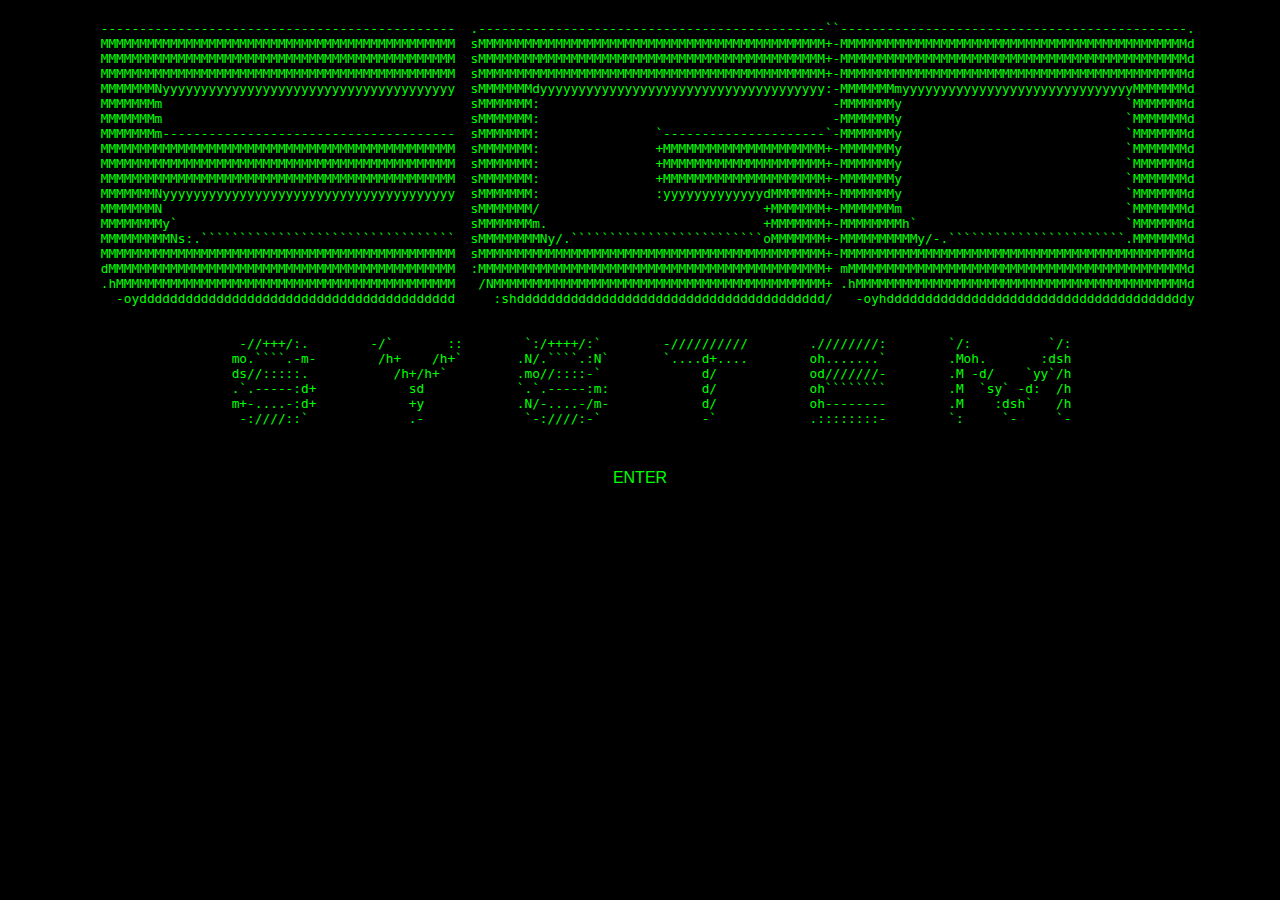
==== commit 4e73e3e2: "Update index.html" ====
--- a/index.html
+++ b/index.html
@@ -22,11 +22,16 @@
     color: #00ff00;
     text-decoration: none
     }
-a:active, a:hover {
-    color: #ffffff;
+a:active {
+    color: #00ff00;
     text-decoration: none;
     }
 
+  a:hover {
+    color: transparent;
+    text-shadow: #00ff00 0 0 8px;
+     text-decoration: none;
+   }
 
 .content {
     float: left;
@@ -46,9 +51,9 @@
 
 <div class="container">
 <div>
-  <pre>                                                                                                                                                   .
-  ----------------------------------------------  .---------------------------------------------``---------------------------------------------.   :+s+:
-  MMMMMMMMMMMMMMMMMMMMMMMMMMMMMMMMMMMMMMMMMMMMMM  sMMMMMMMMMMMMMMMMMMMMMMMMMMMMMMMMMMMMMMMMMMMMM+-MMMMMMMMMMMMMMMMMMMMMMMMMMMMMMMMMMMMMMMMMMMMMd   ./:+.
+  <pre>
+  ----------------------------------------------  .---------------------------------------------``---------------------------------------------.
+  MMMMMMMMMMMMMMMMMMMMMMMMMMMMMMMMMMMMMMMMMMMMMM  sMMMMMMMMMMMMMMMMMMMMMMMMMMMMMMMMMMMMMMMMMMMMM+-MMMMMMMMMMMMMMMMMMMMMMMMMMMMMMMMMMMMMMMMMMMMMd
   MMMMMMMMMMMMMMMMMMMMMMMMMMMMMMMMMMMMMMMMMMMMMM  sMMMMMMMMMMMMMMMMMMMMMMMMMMMMMMMMMMMMMMMMMMMMM+-MMMMMMMMMMMMMMMMMMMMMMMMMMMMMMMMMMMMMMMMMMMMMd
   MMMMMMMMMMMMMMMMMMMMMMMMMMMMMMMMMMMMMMMMMMMMMM  sMMMMMMMMMMMMMMMMMMMMMMMMMMMMMMMMMMMMMMMMMMMMM+-MMMMMMMMMMMMMMMMMMMMMMMMMMMMMMMMMMMMMMMMMMMMMd
   MMMMMMMNyyyyyyyyyyyyyyyyyyyyyyyyyyyyyyyyyyyyyy  sMMMMMMMdyyyyyyyyyyyyyyyyyyyyyyyyyyyyyyyyyyyyy:-MMMMMMMmyyyyyyyyyyyyyyyyyyyyyyyyyyyyyyMMMMMMMd
@@ -76,195 +81,12 @@
                     -:////::`             .-             `-:////:-`             -`            .::::::::-        `:     `-     `-
 
   </pre>
-
-<!--  <pre>
-                                                   `y:yMMdso`                                 `..-`   `:///:::::://:---.
-                                .--:-`              .h/NMMm/y                             -+/ohyooy::+syhho/+shdhhdmNd+m`
-                           .::/+++/--+o+.            +sMMMMd++                          `:/-+mMMMMNsymMMMMMMMMMMMMm+://-
-                 `-::::-.:/:omNNMMMNds+/+s+.         omMMMMM/h                        ./osdNMMMMMMMMMMMMMMMMMMMMMMMhd.
-               .://osyydho/dMMMMMMMMMMMNd+-oh/.      yNMMMMMd//                       +.+mMMMMMMMMMMMMMMMMMMMMMMNho+/
-              --sNNMMMMMMMMMMMMMMMMMMMMMMMmysooo+::--mMMMMMMM:y                       `o /MNMMMMMMMMMMMMMMMMNmyo//:`
-              + yMMMMMMMMMMMMMMMMMMMMMMMMMMMMMNNNmdhosNMMMMMMyy/-+/+//.                ::+-:sMMMMMMMMMMMMmo::::-.`
-              .:/omMMMMMMMMMMMMMMMMMMMMMMMMMNdhys+/.o+MMMMMMMMshsyhmmm+//:              /:.sNMMMMMMMMMNy/:-:.`              .----:::::://-
-                /.-MMMMMMMMMMMMMMMMMMMMMmhys+/-```-+shMMMMMMMMddysmMMMNdyoo.           /:/mMMMMMMMMMNy/-:.`     `.-::::::/++::://+sydyo+sNs
-               -/-hMMMMMMMMMMMMMMMmdNds++:.`   `:hdNNMMMMMMMMMNs/hs+dMMMMN/s`         .+.oNMMMMMMMms:/-.`.--::/oooo+/////+oyhdmNNMMMMMMm.sM/
-              ./:mMMMMMMMMMMMMMMMMN+s+:     .-+hmMMMMMMMMMMMMMNoo:so+MMMMMm:o       `:+omMMMMMMMMMhsy++++//oshmmNNNNNNNNNMMMMMMMMMMMMMMN+-N:
-              -//MMMMMMMMmymMMMMMMMMdo/+-.:++ymNMMMMMMMMMMMMMMMNmd/sy/dMMMM///     :/smMMMMMMMMMMMNhdmmmNNMMMMMMMMMMMMMMMMMMMMMMMMMMMMMMs`m.
-               o.sMMMMMN+//-oNMMMMMMMMmo/:+hNMMMMMMMMMMMMMMMMMMMMyh`os.dMMMd.s`  .//sMMMMMMMMMMMMMMMMMmdo/+osooosssyyso+oosssoshmMMMMMMm- d`
-               ./.NMMMN++--s/-hMMMMMMMMMddMMMMMMMMMMMMMMMMMMMMMMM/yo:h-dMMMMh:+`:/ymMMMMMMMMMMMMMMd+o+::::-....-..--::::-..-:/+:-:dMMMMy` y
-               /.yMMMN/+:  `oo.hMMMMMMMMMMMMMMMMMMMMMMMMMMMMMMMMMNmdo+dMMMMMMs+++mMMMMMMMMMMMMMMMM/:.``                 ..-/+ossso.mMMMNo::
-             `:/yMMMN//:     so`mMMMMMMMMMMMMMMMMMMMMMMMMMMMMMMMMMMMMNMMMMMMMMs`hMMMMMMMMMMMMMMMMd/`           `....:/++/:sdmNMNsy/dNMNy/:     `.-::::/.
-           `-:.hMMMN//:      -d`oMMMMMMMMMMMMMMMMMMMMMMNmdmMMMMMMMMMhmNMMMMMMMmodMMMMMMMMMMMMMMMMs+`..:+oo+/:::::/shdmNNNNMMMMMNo://++//.`.--/+////+o+oy
-       ``.:/+smMMMm:+-     `-+oyNMMMMMMMMMMMMMMMNmddho//o//MMMMMMMMhosydNMMMMMMMMMMMMMMMMMMMMMMMMho+oyhmNNmdhhhdmMMMMMMMMMMMMNmh:  `-://++++osydmNMMm/y+
-    .-::/shmMMMMNs-:.    `-++hNMMMMMMMMMMMMMMMMMmyoo-..-o.dMMMMMMMMmNdhosoNMMMMMMMMMN+dMMMMMMMMMMMmNMMNNNmmmdddddhhyydmmdshdy+/-.:/ooossoohmMMMMMMNs.+/
-  .::/sdNMMMNmys/:-`   .:-/mMMMMMMMMMMMMMMMMMMNds+-   .+.+MMMMMMMMMMMNy`+shMMMMMMMMmo:.hMMMMMMMMMNmhs+///+///:::----.`-:-::/osssyyyydNMMMMMMMMMNmyo+o-
-  +/hhhmdho//:--`    `/:-yNMMMMMMMMMMMMMMMMMNyoo:     o.sMMMMMMMMMMMMyo `hyNMMMMMMm+/+-dMMMMMMMMMd++.````     ``...--:/++++oydmNMMMMMMMMMMMMMMNho-os`
-  .-----..-.`       `s:hMMMMMMMMMMMMMMMMMMMM+shss    `o-NMMMMMMMMMMMhs-  :o-+mMMMms: o-hMMMMMMMMMMho:::```.-/////++oosydNNMMMMMMMMMMMMMMMMMMMMMMNy+h
-                    -odMMMMMMMNMMMNNMMMMMMMMmNmm-    +:dMMMMMMMMMMMN/y    -y`oMMMhy::+.dMMMMMMMMMMMhhhhyydmNmddmNNMMMMMMMMMMMMMMMMMMMMMMMMMMMNmy/++`
-                    o-hyshhyo//sy+.:MMMMMMMNmsy:    ::.MMMMMMMMMMMMNy/    `h-dMMNhy.y.dMMMMMMMMMMMMMMMMMMMMMMMMMMMMMMMNNMMMMMMMMMMMMMMMMMMNdo/::-`
-                    :--:::::::/:-s +NNNdy+ooo:`    `o`+MMMMMMMMMMMMyd`    /syNNss+. o:oMMMMMMMMMMMMMMMMMMMMMMMMMMMMMNs/:mNMMMMMMMMMMMMMMMy:-s+.
-                                 -//oo/:---`       o.oMMMMMMMMMMMMm/y     `:+o/-.  `y+mMMMMMMMMMMMMMMMMMMMMNmNMMMMMd.:/+:://smNNNNNNmhNMMMNhys+
-                                                   s.oMMMMMMMMMMMM/s+              y/dMMMMMMMMNMMMMMMMMMMMmo`.omNNh./-  .--:/:+sooo+/+yhyyhds.d-
-                                                  -y-NMNds+yMMMMMh.d`             `y++sNMMMMm+-hNMMMMMMMMNs/:-:/+/:-`                 ./++++:/+
-                                                  .yo/+yhy-dMMMMm.o/                h:`dMMMys//::+odMMMMMoy
-                                                    -:-`d/yMMMNh-+-                /+`dMMNys.  `-./+ohNMy-+
-                                                        `-/oy+-::`                 h`oNhso:         ://+::`
-                                                             `                     .++/:-
-  </pre>
-  <!--<pre>
-                                    .-`                       .:-                                                               .+///:`
-                                  /--++/.                  .s:` :o++.                                                         -/`ys.`/+`
-                                 :.-+y+./y`               -h`ohs` +:+ss                                                     `+: :dNdo.`s
-                                 : NNNNN+.h              `d`-NNNNmNNs`m-                                                   .o  yNNNNNN/o     o::::
-                   .:.`           :NNNNNN -o:            /y.NNNNNNNNNy+y                                                  `o  oNNNNNNNds    /-+o .+-
-              `:///-./osso//+:    .NNNNNNohoso+/+-`      -y NNNNNNNNNsoo                            :/:/++/              .y  /NNNNNNNN:+./++--NN+  :+.
-           `/++oydNNNNNNNNNhyo/    sNNNNNNNNNNh//+yo+y+:`/o hNNNNNo/o++`                           :+`-.hm:o`           -o``sNNNNNNNm-`o:` `dNNNNmo.`-s`
-         `o/`+NNmNNNNNNNNNNNNNds   +NNNNNNNNNNNNNNNNNNNhdh.`yNNNNo.y.                             .y`hNNNNd`o          +/ -dNNNNNNNNNNoydhdNNNNNNNNNh.-h
-        .s``hNNNNNNNNNoohNNNNNNN+  hNNNNNh-` -hNNNNNNNNNNs hNNNNN`s-                           `o//  dNNNNNo/.        s. oNNNNNNNNNNNNNNNNNNNNNNNNNNN+.m
-       .s  hNNNNNNNN/`   `/NNNNNo` yNNNNm     -NNNNNNNNNmo:NNNNNN`s.                         `++.-/. mNNNNNN-+       s..dNNNNNNNNNNNNNNNNNNNNNNmdyys+/d/
-       s` -NNNNNNNNh  `+``:sNNNN:: yNNNNy    `hNNNNNNNNNy-yNNNNNN-y.       `-/////+/::/::--/+/` /NNNymNNNNNNmo      o:`mNNNNNNNNNNNNNNNNNNNNNo. .-/os:`
-       s  +NNNNNNNN/   /yNNNNNNs-/ yNNNN`   oNNNNNNNhsN-h`NNNNNNN/y`    -+/::/oyyy/...`  ``   `sNNNNNNNNNNNNNyo`   .s +hNNNNNNNNNNNNNNNNNNNNy y+:-`
-       s  +NNNNNNNN.   s:NNNNNNd./ oNNNm  -dNNNNNNs:+o-:/+NNNNNNNhy-  -o: :dNNNNNNNNNNNNmdhhhhNNNNNNNNNNNNNNNN+s-  `/y` :NNNNNNNNNNNNNNNNNNNN-s-
-       :+  hNNNNNNN    o .NNNNNNo: /NNNy`sNNNNNNo`-y.  s`dNNN/.mNN:h o/ -oNNNNNNNNNNNNNNNNNNNNNNNNNNNhsNNNNNNNd -+  :s` `NNNNNNNNNNdhhmmmmdy/oo
-        .s` yNNNNNm    :. sNNNNNs  /NNNhNNNNNNN. :s   o:oNNNh  `dN+d++.yNNNNNNNNNNNNNNNNNNNNNNNNNNNd-   sNNNNNN/ :os/  `hNNNNNNNy-     .//++o-
-         .o  :dNNNN`    o .hNNy-o  dNNNNNNNNNN/ .+   +o/NNNN.   +NmyN`mNNNNNNNNNd::+yNNNNNNNNNNNNNm` +/ `NNNNNNm  -+o/odNNNNNNNd`://///-
-          /:  hNNNNs     /:...-+  /NNNNNNNNNNd .o   .h-NNNNy    :NNdN`dNNNNNNNNNNhys+./sNNNNNNd:  `/+``+ sNNNNNNhdNNNNNNNNNNNNN-o.
-          `o  mNNNNd       .::-   dNNNNNm/NNNd y`  `h.mNNNN+    /NNNh+/ho./dNNNNNso..+s`hNNNNh. ./+.   y`oNNNNNNNNNNNNNNNNNNm/-+
-          ::  mNNNNm             `NNNNNm.oNNNN+oo :o./NNNNNy    hNNNm.  y+ .dNNNNNoy  h.:+//://:-      s.yNNNNNNNNNNNNNy-::- -o
-          s   dNNNNh            .yNNNNN- yNNNNm +o:  hNNNNNNo `+NNNNh+o  +y +NNNNN`s. `////-`          +.`sNNNNNNNNNNNNN+ -//-
-         -+  +NNNNN/          .sNNNNNNN  `dNNNN`  .odNNNNNNNNhNNNNNNN//+  d-/NNNNN-//                  `o  -mNNNNNNNNNNNNys/
-         o. .NNNNNN.        `+NNNNNNNNo.  .mNNNhdmNNNNNNNNNNNNNNNNNNNN+-y.-h`mNNNNs-o                   `+  +NNNNNhNNNNNNNd:++`
-        .s  yNNNNNN       `+mNNNNNNNNm Ns  `hNNNNNNNNNNNNNNNNNNNNNNNNNN+`syy :NNNNh:+                    +` oNNNNNo.yNNNNNNN+-s
-        s` -NNNNNNd     .oNNNNNNNNNNN/.dd+-:.:oyssNNNNNNNNNNNNNNNNNNNNNNs``  -NNNNys-                    +: hNNNNNh  :NNNNNNNm-+
-       o.  hNNNNNNN-  `sNNNNmsNNNNNNm +y ::/my  `oNNNNNNNNNNNNNNNNNNNNNNNd.  hNNNNoh        :+/+/++++   `y `NNNNNNm   mNNNNNNo s
-      :+  +NNNNNNNNNysNNNNNh`oNNNNNNd yy   `m. +NNNNNNNNNNNNsomNNNNNNNNNNNm-/NNNNNo+    `-++- `-://:/o++/` -NNNNNNh   sNNNNNNd o
-      y  -NNNNNNNNNNNNNNNNN. mNNNNNNd hy   ss /NNNNNNNNNNNNo.` -+ydNNNNNNNNNNNNNNyy  `/+/-`:sdNNNNNNNNmy+. .NNNNNNd   yNNNNNNN+/-
-    `s` `mNNNNNNNNNNNNNNNN+ .NNNNNNNh ys   N: dNNNNNNNNNNNh+Nhy++:`--NNNNNNNNNNNsy. ++`:ydNNNNNNNNNNNNNNNNo.NNNNNNm.` yNNNNNNNNo:
-    s.  yNNNNNNNNNNdhmNNd/  oNNNNNNN+ m:   N:.NNNNNNNNNNNN:ym   `-oh::NNNNNNNNd.`s`o:-hNNNNNNNNh:-oNNNNNNNNmNNNNNNh+y oNNNNNNNNm:
-   .s  /NNNNNNNNNNo    .s-  hNNNNNNN`-m   .N`+NNNNNNNNNNh..N/      +h+NNNNNNNh  `ys/hNNNNNNNmo.    +NNNNNNNNNNNNNNs:d. NNNNNNNNh.
-   y` sNNNNNNNNNm.`s+o+/y:  NNNNNNNm oy   +h dNNNNNNNNNd`/d:       :mdNNNNNNN+  `:yNNNNNNmh/ `/o/`  -dNNNNNNNNNNNN:o/+ mNNNNNNN:/
-  :/ /NNNNNNNNNN-.d.    os -NNNNyNNs d+   d: NNNNNNNNNN/`N:        .NNNNNNNNNyymNNNNNNNs-  .sh:`/sos/ :+hNNNNNNNNm s s hNNNNNNy.+
-  s  dNNNNNNNNNd ss     .m /NNNNhNm`.m` `h/ .NNNNNNNNNN-.Ns         mddNNNNNNNNNNNNNNm:  /yo.      `+h:  `mNNNNNN+ h s :NNNNNNy`o
-  y .NNNNNNNNNNh ho      N./NNNNNN: h: .h-  yNNNNNNNNNNs hN-        /m `hNNNNNNmysss: `+d+           ys  +NNNNNNN` h s :mNNNNNN/+:
-  y :NNNNNNNNNN/ m/      d-`dNNNdy +y  h- /mNNNNNNNNNNNN/.Nh        `do  ./oo+-    -+ss/            od` /NNNNNNNN+ h s`+NNNNNNNh +/
-  /+`mNhNNNNNNy oh       +y  `    s+  +o yNNNNNNNNNNNNNNN+sN         .do.     `/soo/.            :yo/  `mNNNNNNNNm+o.y yNNNNNNNN/ s.
-   :o-yNNNNNm+ :N`        /sso+//+-   y-+NNNNNNNNNNNNNNNN-/N           :osssoyo:`               oh`  :odNNNNNNNNNNmy:y hNNNNNNNNNh:y`
-    .h/`:++- .os-                     y dNNNNNNNNNNNNNNm/:h:                                   /h  -mNNmNNNNNNNNNNdd:+.NNNNNNNNNNNNoo/
-      +ho/+os+`                       y`.smNmdmNNmNdo:``yy`                                    h. -NNNNNNNNNNNNNNo sm-mNNNNNNNNNNNNNy/y
-        --.                           ++       /so-   /h+                                      -sd  `oNNNNNNNNNNy /osdNNNmmNNNNNNNNNsy/
-                                      `osoosys:`  `:ss:                                        `h. `yNNNNNNNNNNo +://NNNNs   `..:oo.os
-                                             .+ysso:`                                          o+ `mNNNNNNNNNN/ :+`ssNNNNNoy+o++++:/:
-                                                                                               `o+` `-:+ymmNNh`+: /:NNNNNNmh:
-                                                                                                 `++++:     `:s-  s/NNNNNNN+d
-                                                                                                      -o++++o.    syNNNNNNN/m`
-                                                                                                                 `soNNNNNN: N`
-                                                                                                                  s +hhs/` -h`
-                                                                                                                  :++os++++:
-  </pre>-->
-<div>
-  <div>
-    <!--<pre>
-╱╱╱╱╱╱╭╮╱╱╱╱╱╱╱╭╮╭╮╭╮╱╱╱╱╱╱╱╱╱╱╱╱╱╱╱╱╱╱╱╱╱╱╭╮╱╭╮
-╱╱╱╱╱╱┃┃╱╱╱╱╱╱╱┃┣╯╰┫┃╱╱╱╱╱╱╱╱╱╱╱╱╱╱╱╱╱╱╱╱╱╱┃┃╭╯╰╮
-╭╮╭┳━╮┃╰━┳━━┳━━┫┣╮╭┫╰━┳╮╱╭╮╭━━┳┳━╮╭━━┳╮╭┳━━┫┃┣╮╭╋╮╱╭╮
-┃┃┃┃╭╮┫╭╮┃┃━┫╭╮┃┃┃┃┃╭╮┃┃╱┃┃┃╭╮┣┫╭╯┃╭╮┃┃┃┃╭╮┃┃┣┫┃┃┃╱┃┃
-┃╰╯┃┃┃┃┃┃┃┃━┫╭╮┃╰┫╰┫┃┃┃╰━╯┃┃╭╮┃┃┃╱┃╰╯┃╰╯┃╭╮┃╰┫┃╰┫╰━╯┃
-╰━━┻╯╰┻╯╰┻━━┻╯╰┻━┻━┻╯╰┻━╮╭╯╰╯╰┻┻╯╱╰━╮┣━━┻╯╰┻━┻┻━┻━╮╭╯
-╱╱╱╱╱╱╱╱╱╱╱╱╱╱╱╱╱╱╱╱╱╱╭━╯┃╱╱╱╱╱╱╱╱╱╱┃┃╱╱╱╱╱╱╱╱╱╱╭━╯┃
-╱╱╱╱╱╱╱╱╱╱╱╱╱╱╱╱╱╱╱╱╱╱╰━━╯╱╱╱╱╱╱╱╱╱╱╰╯╱╱╱╱╱╱╱╱╱╱╰━━╯</pre>-->
 </div>
   <div>
-      <a href="https://www.rileygardiner.com" target="_blank">rileygardiner.com</a>
+      <a href="https://www.rileygardiner.com" target="_blank">ENTER</a>
   </div>
 
 </div>
-
-<!--<pre>
-                                                 `y:yMMdso`                                 `..-`   `:///:::::://:---.
-                              .--:-`              .h/NMMm/y                             -+/ohyooy::+syhho/+shdhhdmNd+m`
-                         .::/+++/--+o+.            +sMMMMd++                          `:/-+mMMMMNsymMMMMMMMMMMMMm+://-
-               `-::::-.:/:omNNMMMNds+/+s+.         omMMMMM/h        ``              ./osdNMMMMMMMMMMMMMMMMMMMMMMMhd.
-             .://osyydho/dMMMMMMMMMMMNd+-oh/.      yNMMMMMd//                       +.+mMMMMMMMMMMMMMMMMMMMMMMNho+/
-            --sNNMMMMMMMMMMMMMMMMMMMMMMMmysooo+::--mMMMMMMM:y                       `o /MNMMMMMMMMMMMMMMMMNmyo//:`
-            + yMMMMMMMMMMMMMMMMMMMMMMMMMMMMMNNNmdhosNMMMMMMyy/-+/+//.                ::+-:sMMMMMMMMMMMMmo::::-.`
-            .:/omMMMMMMMMMMMMMMMMMMMMMMMMMNdhys+/.o+MMMMMMMMshsyhmmm+//:              /:.sNMMMMMMMMMNy/:-:.`              .----:::::://-
-              /.-MMMMMMMMMMMMMMMMMMMMMmhys+/-```-+shMMMMMMMMddysmMMMNdyoo.           /:/mMMMMMMMMMNy/-:.`     `.-::::::/++::://+sydyo+sNs
-             -/-hMMMMMMMMMMMMMMMmdNds++:.`   `:hdNNMMMMMMMMMNs/hs+dMMMMN/s`         .+.oNMMMMMMMms:/-.`.--::/oooo+/////+oyhdmNNMMMMMMm.sM/
-            ./:mMMMMMMMMMMMMMMMMN+s+:     .-+hmMMMMMMMMMMMMMNoo:so+MMMMMm:o       `:+omMMMMMMMMMhsy++++//oshmmNNNNNNNNNMMMMMMMMMMMMMMN+-N:
-            -//MMMMMMMMmymMMMMMMMMdo/+-.:++ymNMMMMMMMMMMMMMMMNmd/sy/dMMMM///     :/smMMMMMMMMMMMNhdmmmNNMMMMMMMMMMMMMMMMMMMMMMMMMMMMMMs`m.
-             o.sMMMMMN+//-oNMMMMMMMMmo/:+hNMMMMMMMMMMMMMMMMMMMMyh`os.dMMMd.s`  .//sMMMMMMMMMMMMMMMMMmdo/+osooosssyyso+oosssoshmMMMMMMm- d`
-             ./.NMMMN++--s/-hMMMMMMMMMddMMMMMMMMMMMMMMMMMMMMMMM/yo:h-dMMMMh:+`:/ymMMMMMMMMMMMMMMd+o+::::-....-..--::::-..-:/+:-:dMMMMy` y
-             /.yMMMN/+:  `oo.hMMMMMMMMMMMMMMMMMMMMMMMMMMMMMMMMMNmdo+dMMMMMMs+++mMMMMMMMMMMMMMMMM/:.``                 ..-/+ossso.mMMMNo::
-           `:/yMMMN//:     so`mMMMMMMMMMMMMMMMMMMMMMMMMMMMMMMMMMMMMNMMMMMMMMs`hMMMMMMMMMMMMMMMMd/`           `....:/++/:sdmNMNsy/dNMNy/:     `.-::::/.
-         `-:.hMMMN//:      -d`oMMMMMMMMMMMMMMMMMMMMMMNmdmMMMMMMMMMhmNMMMMMMMmodMMMMMMMMMMMMMMMMs+`..:+oo+/:::::/shdmNNNNMMMMMNo://++//.`.--/+////+o+oy
-     ``.:/+smMMMm:+-     `-+oyNMMMMMMMMMMMMMMMNmddho//o//MMMMMMMMhosydNMMMMMMMMMMMMMMMMMMMMMMMMho+oyhmNNmdhhhdmMMMMMMMMMMMMNmh:  `-://++++osydmNMMm/y+
-  .-::/shmMMMMNs-:.    `-++hNMMMMMMMMMMMMMMMMMmyoo-..-o.dMMMMMMMMmNdhosoNMMMMMMMMMN+dMMMMMMMMMMMmNMMNNNmmmdddddhhyydmmdshdy+/-.:/ooossoohmMMMMMMNs.+/
-.::/sdNMMMNmys/:-`   .:-/mMMMMMMMMMMMMMMMMMMNds+-   .+.+MMMMMMMMMMMNy`+shMMMMMMMMmo:.hMMMMMMMMMNmhs+///+///:::----.`-:-::/osssyyyydNMMMMMMMMMNmyo+o-
-+/hhhmdho//:--`    `/:-yNMMMMMMMMMMMMMMMMMNyoo:     o.sMMMMMMMMMMMMyo `hyNMMMMMMm+/+-dMMMMMMMMMd++.````     ``...--:/++++oydmNMMMMMMMMMMMMMMNho-os`
-.-----..-.`       `s:hMMMMMMMMMMMMMMMMMMMM+shss    `o-NMMMMMMMMMMMhs-  :o-+mMMMms: o-hMMMMMMMMMMho:::```.-/////++oosydNNMMMMMMMMMMMMMMMMMMMMMMNy+h
-                  -odMMMMMMMNMMMNNMMMMMMMMmNmm-    +:dMMMMMMMMMMMN/y    -y`oMMMhy::+.dMMMMMMMMMMMhhhhyydmNmddmNNMMMMMMMMMMMMMMMMMMMMMMMMMMMNmy/++`
-                  o-hyshhyo//sy+.:MMMMMMMNmsy:    ::.MMMMMMMMMMMMNy/    `h-dMMNhy.y.dMMMMMMMMMMMMMMMMMMMMMMMMMMMMMMMNNMMMMMMMMMMMMMMMMMMNdo/::-`
-                  :--:::::::/:-s +NNNdy+ooo:`    `o`+MMMMMMMMMMMMyd`    /syNNss+. o:oMMMMMMMMMMMMMMMMMMMMMMMMMMMMMNs/:mNMMMMMMMMMMMMMMMy:-s+.
-                               -//oo/:---`       o.oMMMMMMMMMMMMm/y     `:+o/-.  `y+mMMMMMMMMMMMMMMMMMMMMNmNMMMMMd.:/+:://smNNNNNNmhNMMMNhys+
-                                                 s.oMMMMMMMMMMMM/s+              y/dMMMMMMMMNMMMMMMMMMMMmo`.omNNh./-  .--:/:+sooo+/+yhyyhds.d-
-                                                -y-NMNds+yMMMMMh.d`             `y++sNMMMMm+-hNMMMMMMMMNs/:-:/+/:-`                 ./++++:/+
-                                                .yo/+yhy-dMMMMm.o/                h:`dMMMys//::+odMMMMMoy
-                                                  -:-`d/yMMMNh-+-                /+`dMMNys.  `-./+ohNMy-+
-                                                      `-/oy+-::`                 h`oNhso:         ://+::`
-                                                           `                     .++/:-
-</pre>
-<pre>
-                                 ..`                       ..-                                                               -+:/:.`
-                                +:.:/.                   ./-.`:--..                                                         :/-..../:
-                               ::....--/.               -/.-.-..//-/-                                                     ./: -. -..-+
-                               s :   `:-/`             ./.-`  ..`.-.-:                                                   -+``-     `-s    .o::/-
-                 ...``          :     `--/-            ::..        :::                                                  .+` :       :o    +:.: -/.
-             .::/::://++/::-    ..    `:../+::...      ::`-        :/:                            -/::+/-              -+` :`      `o/..:/-:`.-  /:`
-         `-///-..`      `.:++`   :         `-.::++//-.`:: :     -://:.                           :/`../-/+`           -/``-       --.:-. .-    --`.-/`
-        :/.-. --            //   :                ``.+-:-`/    :-:-                             ./.:    :.o         `/: -.        `--....`       `-`::
-      `+- :   `    `-..`      /`/:     .-..--        ` : :    `-::                           `::-``-     :+-       `+.`-`                          :::
-     `+. :        -.`` .-.    y:o:    ..    -`        :::     `-::                         .:/......     .+/      `+...                      .....:-:-
-     /- -.       -`-s/``./`  `o/o:    :    `:        .o::      :::       `.-:-::/-..-....-/:` :` `-.      :s`     /-..                    `-.`...::.`
-     :  :        : s :o.     :-/o:   `:  `-.      -:`:o-.      :::    ./:-:---..--:-.....`  .-             o+`   :/ /.`                   :`/:...
-     +  :        ::: o:.     -:o+:   .. .-     `-::/-:::   ``  :::  ./- -.`      `  `.......`              `o/.  .-+` :                   ..+.
-     -+``:      `-/- o`..     os::   :`-` .  `-../- `+.:   :-. `+:`/: .-`                          --`      :`:/  -/` -`        `.........-//
-      .+.`:     `-/- :: :    `yo::   :.  .. `- -/.  /::   -` `- :/o/.-`                          .-  .-      : ://-  .-       -.`   `.::::/-
-       .+` --    :::  o..-  -:oo.:          : .+`  :::`  `-   : .+---         ::-..`           .:.`// ..     :  -....-       :.-:::::.` `
-        ::  :    :::  `//.-.-+:/:          -`.+`  -::`   :    :  /.-:          +/:--..`     -..`.:/.-+ :      -.            -:/.`
-        `o  :    -/:     .-:-`+.:     `/.  -`::  `::-    :    :   ::-:/..-     :+-.:/.-   `.- .:/.   +.:                  .-//
-        -/  +    .+:        ./.`-    .-:    ::: -/.:     :    :   -. `/-`.-    `++  +:...::/::.`     /-:             :....`:+
-        +.  /    -/:      `/+..-     : :    -.-:-` :      : `-`   /:/  :: :    `-:: .-:::..          +-.-            `- :::.
-       .+  :     :::    .:/..-`     .. .-    :  .-.       `.`     `::/ `:-:     :::                  .o  -.           `/+-`
-       :: .-     :::   -/.`-.       :.` .-   -..                    :-/.::..    :::                   .+  :     /`      -:/:`
-      `+` :     `-./.-/:`-.        ..::  `-                          :.:/: :    :::                    +. :     :.-      .-/+
-      +. -.     -`  .`.-.          :-:--..--...-                      :``  :`   :::                    :: :     :  :       :/:
-     /:  :       :  `-`   .+      ..::`...-/  `:                       .. `:    /+`       -:::/::/:   .+`:      :  ..      :-/
-    -/  :`       `...    -.:      -`::   .-- :`           -..           .-:    `o:    ..::. ......//::-` :      :   :      :`o`
-    +. -.               `- :      -`::   :: :            :.. ....`       ``    +/` `:/-.....       `.... :      :   :       :/-
-   +- `-                : -`      : ::   :: :           ::.:/-..`.-.         `:+- /:.-..`              `::      :-` :       .s:
-  ::  :          ......-` :       : ::  `-:-`          `::-` `..-:-:`       .--/`/:--       `-..-        .      ::: :        /:
- .+` -`        `-` ` .--  :       :--.  -.-:          -.-.:      ::/       -` .++:-       .-.    :`             ::s.-`      `y.
- /- :         .-`:/-:-::  :   -  -`::   :: :         -.-:-       :-:       :  ..-      ..-`..-.`  -.            :++:..      :/:
--/ :`         :.:-    :: -`   s  : ::  `:: :         :..:        -`        -..      `-.  --:-.-::--`..-`       -`o-/ :      :::
-/- :         -`::     .:.:    s .-.:. `:: ..         :-`:        `::.              .- `-:-.      `-:-  ..      : s`o :      ::/
-o`..         -`::      :::    - : :: ./- `:          : : :        :-`.:      .....-``-:-           ::  :      -.`o o`s.     `:/-
-+.:          : ::      ::`: ...-`::``/- -.           `:-.:        `-:  ......   `.-:-.`          `:-. :        :.+ +.d       :`/-
--/.: +`     :`:-.      ::` .   `::  :: :               ::..        .--.     ..::-..            -::.` -.        `:/-o`s       `:`+.
- -/--.    .-`-.-        --::-:::.   :::               `::..         `..::::/-.`              `::` `...          .:++ :         -//`
-  `:-.....`.-:-             `       +.:              .:-:-                                   ::  -. --          -+/:-`          `//-`
-    -:...::-.                       +..-.`... `: ....`::`                                    /- :.             :`+:/`             :/:
-      ...                           ::   `   -...  `-:-                                      ./:``./          :`/o+-   ....`     .:::
-                                    `-:::::-..  ..::-`                                       ./. .-         `: +-/o    :   `...:/-::
-                                           ...::-.`                                          :: .-          : /:-+:    `+/:::::-...
-                                                                                             `::. .........-.+- /+`     //-
-                                                                                               .-:::.`    .-/. `o:       s:
-                                                                                                   `.-:::::.   -+-       o:`
-                                                                                                               :/:     .--:.
-                                                                                                               .+`:-...``::`
-                                                                                                                -:-:/:::-.
-
-</pre>
--->
 
 
 
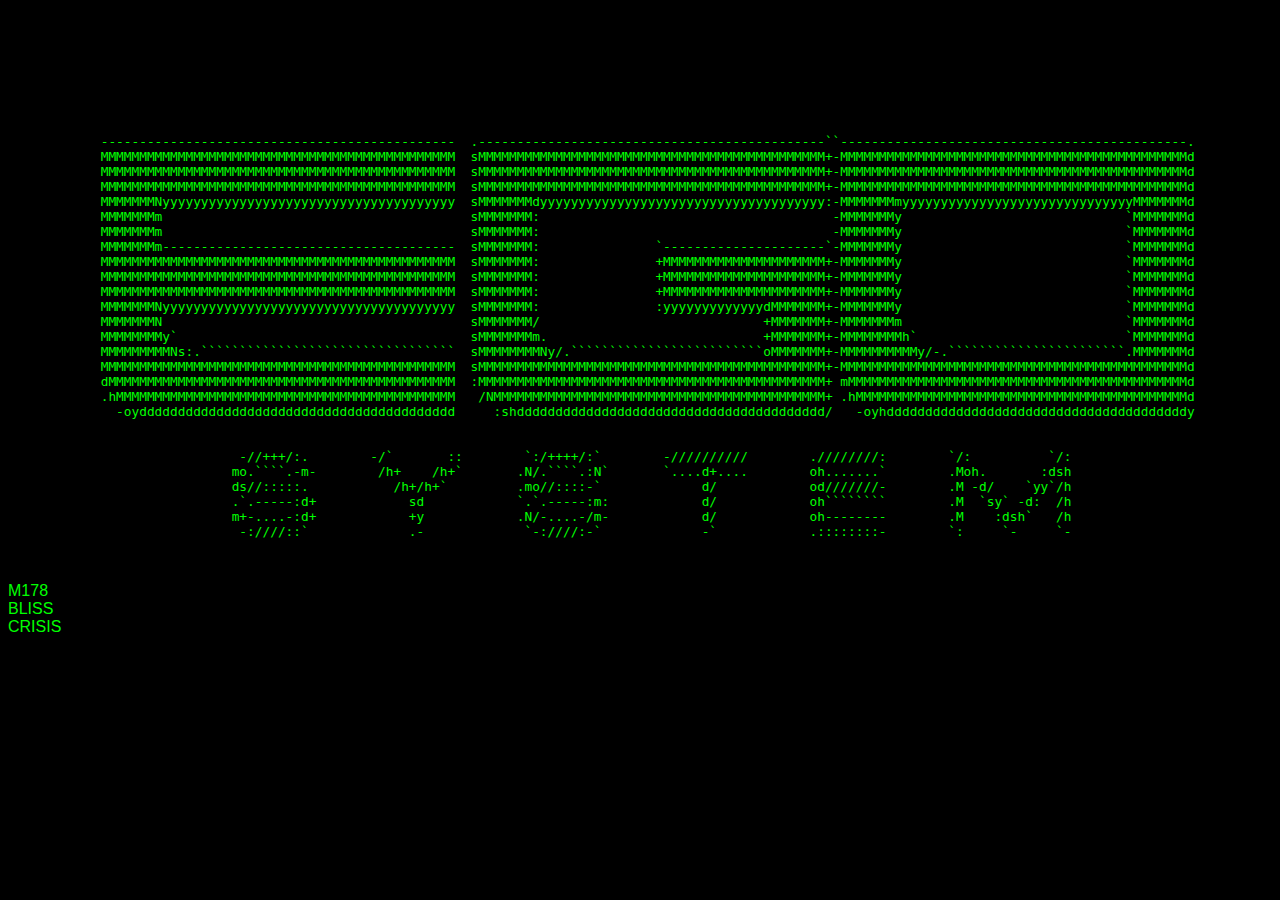
==== commit e81ed6ab: "commit" ====
--- a/index.html
+++ b/index.html
@@ -1,56 +1,14 @@
 
 <html>
 <head>
-<title>EGO</title>
+<title>Ego System</title>
 <meta name="viewport" content="width=device-width, initial-scale=1.0">
-
-<style>
-body {
-  background-color: #000;
-  font-family:Helvetica, sans-serif, "Helvetica Roman", Icons /*!System*/;
-}
-pre {
-    background-color:#000000;
-	  color: #00ff00;
-    text-align: left;
-    font-size: 1vw;
-    display: inline-block;
-}
-a:link,
-a:visited
-{
-    color: #00ff00;
-    text-decoration: none
-    }
-a:active {
-    color: #00ff00;
-    text-decoration: none;
-    }
-
-  a:hover {
-    color: transparent;
-    text-shadow: #00ff00 0 0 8px;
-     text-decoration: none;
-   }
-
-.content {
-    float: left;
-    padding: 10px;
-    }
-
-    .container {
-       text-align: center;
-     }
-
-
-
-
-</style>
+<link href="https://cdn.jsdelivr.net/npm/bootstrap@5.0.0-beta1/dist/css/bootstrap.min.css" rel="stylesheet" integrity="sha384-giJF6kkoqNQ00vy+HMDP7azOuL0xtbfIcaT9wjKHr8RbDVddVHyTfAAsrekwKmP1" crossorigin="anonymous">
+<link rel="stylesheet" href="styles/main.css">
 </head>
 <body>
 
-<div class="container">
-<div>
+<div class="art">
   <pre>
   ----------------------------------------------  .---------------------------------------------``---------------------------------------------.
   MMMMMMMMMMMMMMMMMMMMMMMMMMMMMMMMMMMMMMMMMMMMMM  sMMMMMMMMMMMMMMMMMMMMMMMMMMMMMMMMMMMMMMMMMMMMM+-MMMMMMMMMMMMMMMMMMMMMMMMMMMMMMMMMMMMMMMMMMMMMd
@@ -82,15 +40,24 @@
 
   </pre>
 </div>
-  <div>
-      <a href="https://www.rileygardiner.com" target="_blank">ENTER</a>
+
+<div class="container">
+
+  <div class="row justify-content-evenly">
+    <div class="col-auto">
+      <a href="https://soundcloud.com/monker178" target="_blank">M178</a>
+    </div>
+    <div class="col-auto">
+      <a href="https://soundcloud.com/cedricmadden" target="_blank">BLISS</a>
+    </div>
+    <div class="col-auto">
+      <a href="https://soundcloud.com/crisis-actor" target="_blank">CRISIS</a>
+    </div>
   </div>
 
 </div>
 
+<script src="https://cdn.jsdelivr.net/npm/bootstrap@5.0.0-beta1/dist/js/bootstrap.bundle.min.js" integrity="sha384-ygbV9kiqUc6oa4msXn9868pTtWMgiQaeYH7/t7LECLbyPA2x65Kgf80OJFdroafW" crossorigin="anonymous"></script>
 
-
-</div>
-</div>
 </body>
 </html>
--- a/styles/main.css
+++ b/styles/main.css
@@ -0,0 +1,25 @@
+body {
+  background-color: #000;
+  font-family: Arial, Helvetica, sans-serif;
+}
+pre {
+    background-color:#000000;
+	  color: #00ff00;
+    text-align: left;
+    font-size: 1vw;
+    display: inline-block;
+    margin-top: 10%;
+}
+a:link, a:visited {
+    color: #00ff00;
+    text-decoration: none
+    }
+
+    a:hover {
+      color: transparent;
+      text-shadow: #00ff00 0 0 8px;
+      text-decoration: none;}
+
+.art {
+  text-align: center;
+}
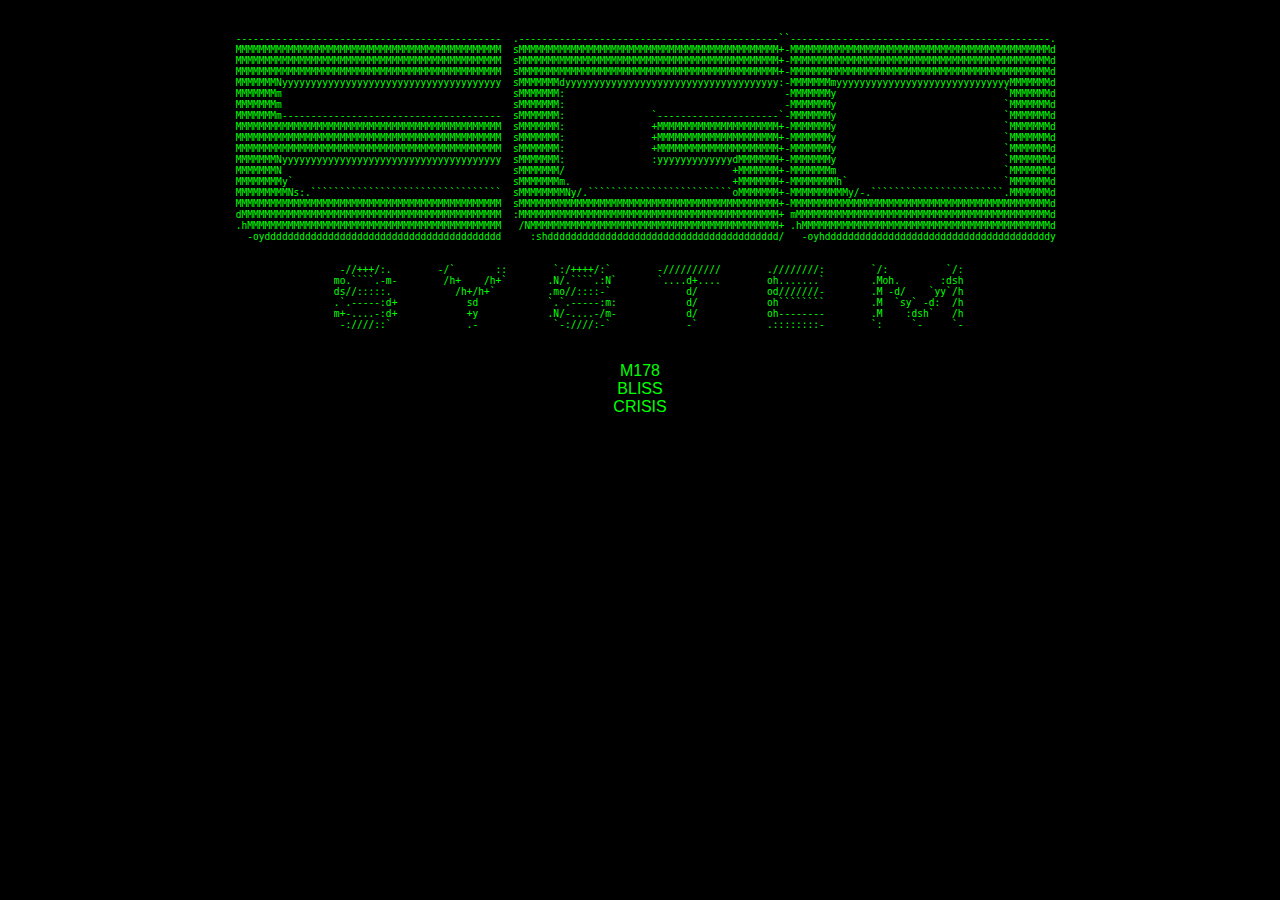
==== commit 7f177950: "commit" ====
--- a/index.html
+++ b/index.html
@@ -7,8 +7,7 @@
 <link rel="stylesheet" href="styles/main.css">
 </head>
 <body>
-
-<div class="art">
+<div>
   <pre>
   ----------------------------------------------  .---------------------------------------------``---------------------------------------------.
   MMMMMMMMMMMMMMMMMMMMMMMMMMMMMMMMMMMMMMMMMMMMMM  sMMMMMMMMMMMMMMMMMMMMMMMMMMMMMMMMMMMMMMMMMMMMM+-MMMMMMMMMMMMMMMMMMMMMMMMMMMMMMMMMMMMMMMMMMMMMd
@@ -40,7 +39,6 @@
 
   </pre>
 </div>
-
 <div class="container">
 
   <div class="row justify-content-evenly">
@@ -56,7 +54,9 @@
   </div>
 
 </div>
-
+<br>
+<br>
+<br>
 <script src="https://cdn.jsdelivr.net/npm/bootstrap@5.0.0-beta1/dist/js/bootstrap.bundle.min.js" integrity="sha384-ygbV9kiqUc6oa4msXn9868pTtWMgiQaeYH7/t7LECLbyPA2x65Kgf80OJFdroafW" crossorigin="anonymous"></script>
 
 </body>
--- a/styles/main.css
+++ b/styles/main.css
@@ -1,14 +1,15 @@
 body {
   background-color: #000;
   font-family: Arial, Helvetica, sans-serif;
+  text-align: center;
 }
 pre {
     background-color:#000000;
 	  color: #00ff00;
     text-align: left;
-    font-size: 1vw;
+    font-size: 0.75vw;
     display: inline-block;
-    margin-top: 10%;
+    margin-top: 2%;
 }
 a:link, a:visited {
     color: #00ff00;
@@ -19,7 +20,3 @@
       color: transparent;
       text-shadow: #00ff00 0 0 8px;
       text-decoration: none;}
-
-.art {
-  text-align: center;
-}
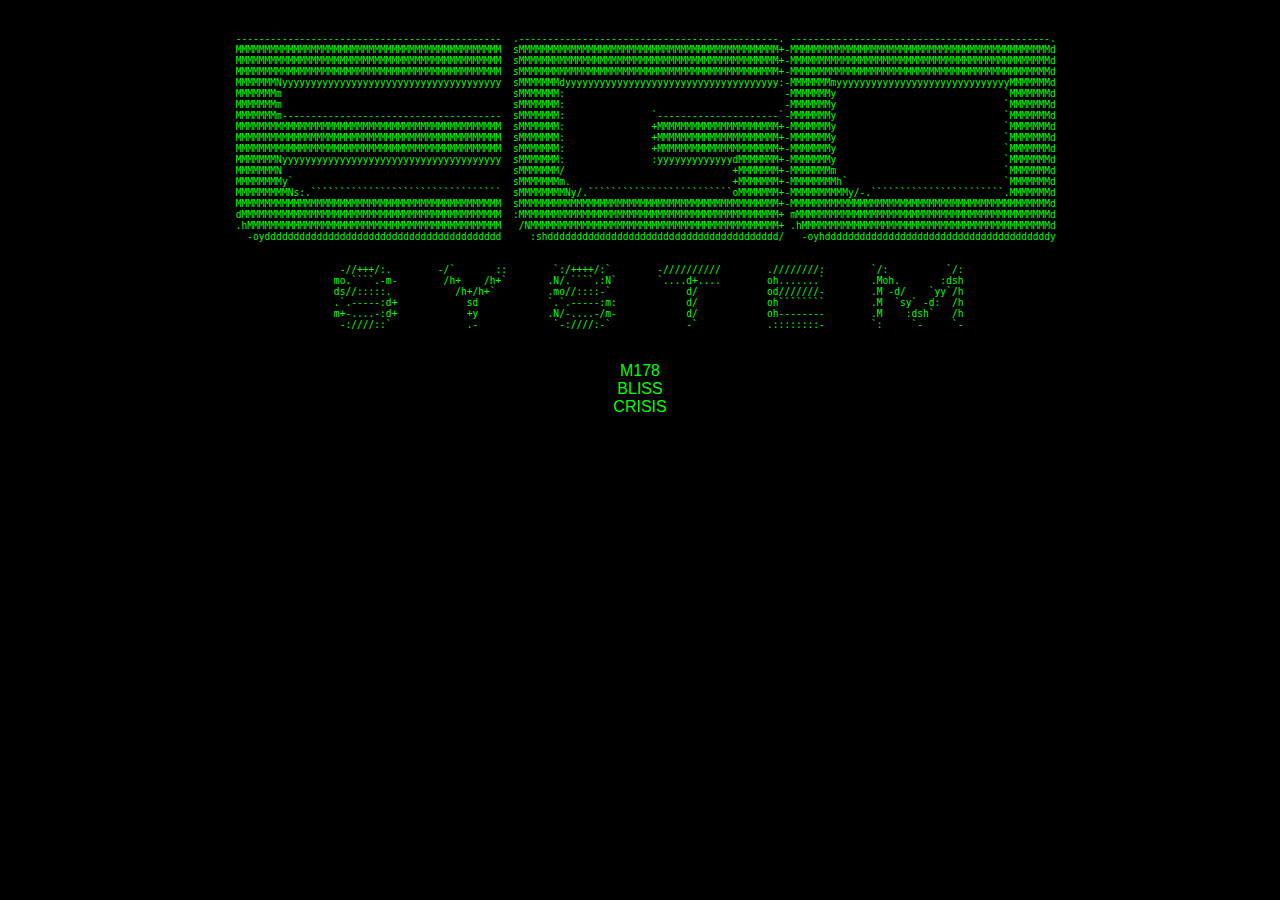
==== commit 6b95ec1e: "Update index.html" ====
--- a/index.html
+++ b/index.html
@@ -9,7 +9,7 @@
 <body>
 <div>
   <pre>
-  ----------------------------------------------  .---------------------------------------------``---------------------------------------------.
+  ----------------------------------------------  .---------------------------------------------. ---------------------------------------------.
   MMMMMMMMMMMMMMMMMMMMMMMMMMMMMMMMMMMMMMMMMMMMMM  sMMMMMMMMMMMMMMMMMMMMMMMMMMMMMMMMMMMMMMMMMMMMM+-MMMMMMMMMMMMMMMMMMMMMMMMMMMMMMMMMMMMMMMMMMMMMd
   MMMMMMMMMMMMMMMMMMMMMMMMMMMMMMMMMMMMMMMMMMMMMM  sMMMMMMMMMMMMMMMMMMMMMMMMMMMMMMMMMMMMMMMMMMMMM+-MMMMMMMMMMMMMMMMMMMMMMMMMMMMMMMMMMMMMMMMMMMMMd
   MMMMMMMMMMMMMMMMMMMMMMMMMMMMMMMMMMMMMMMMMMMMMM  sMMMMMMMMMMMMMMMMMMMMMMMMMMMMMMMMMMMMMMMMMMMMM+-MMMMMMMMMMMMMMMMMMMMMMMMMMMMMMMMMMMMMMMMMMMMMd
